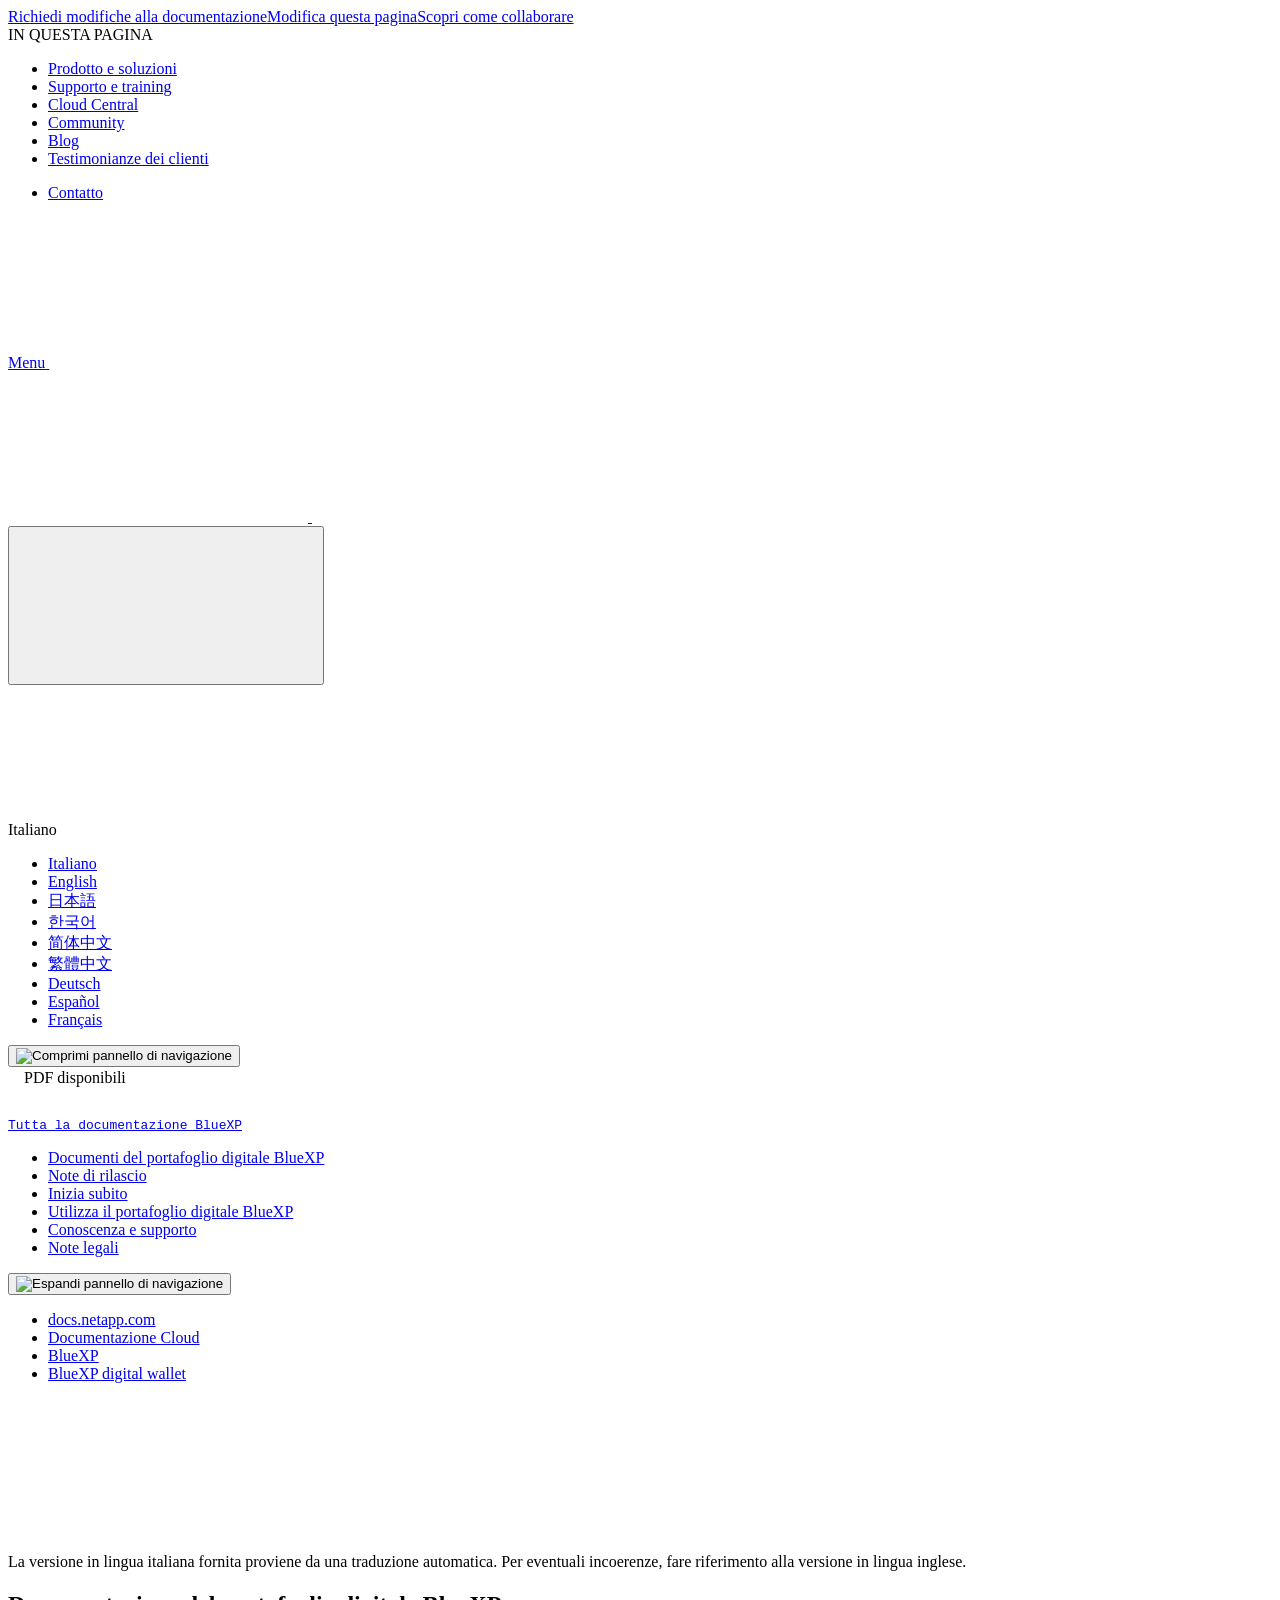
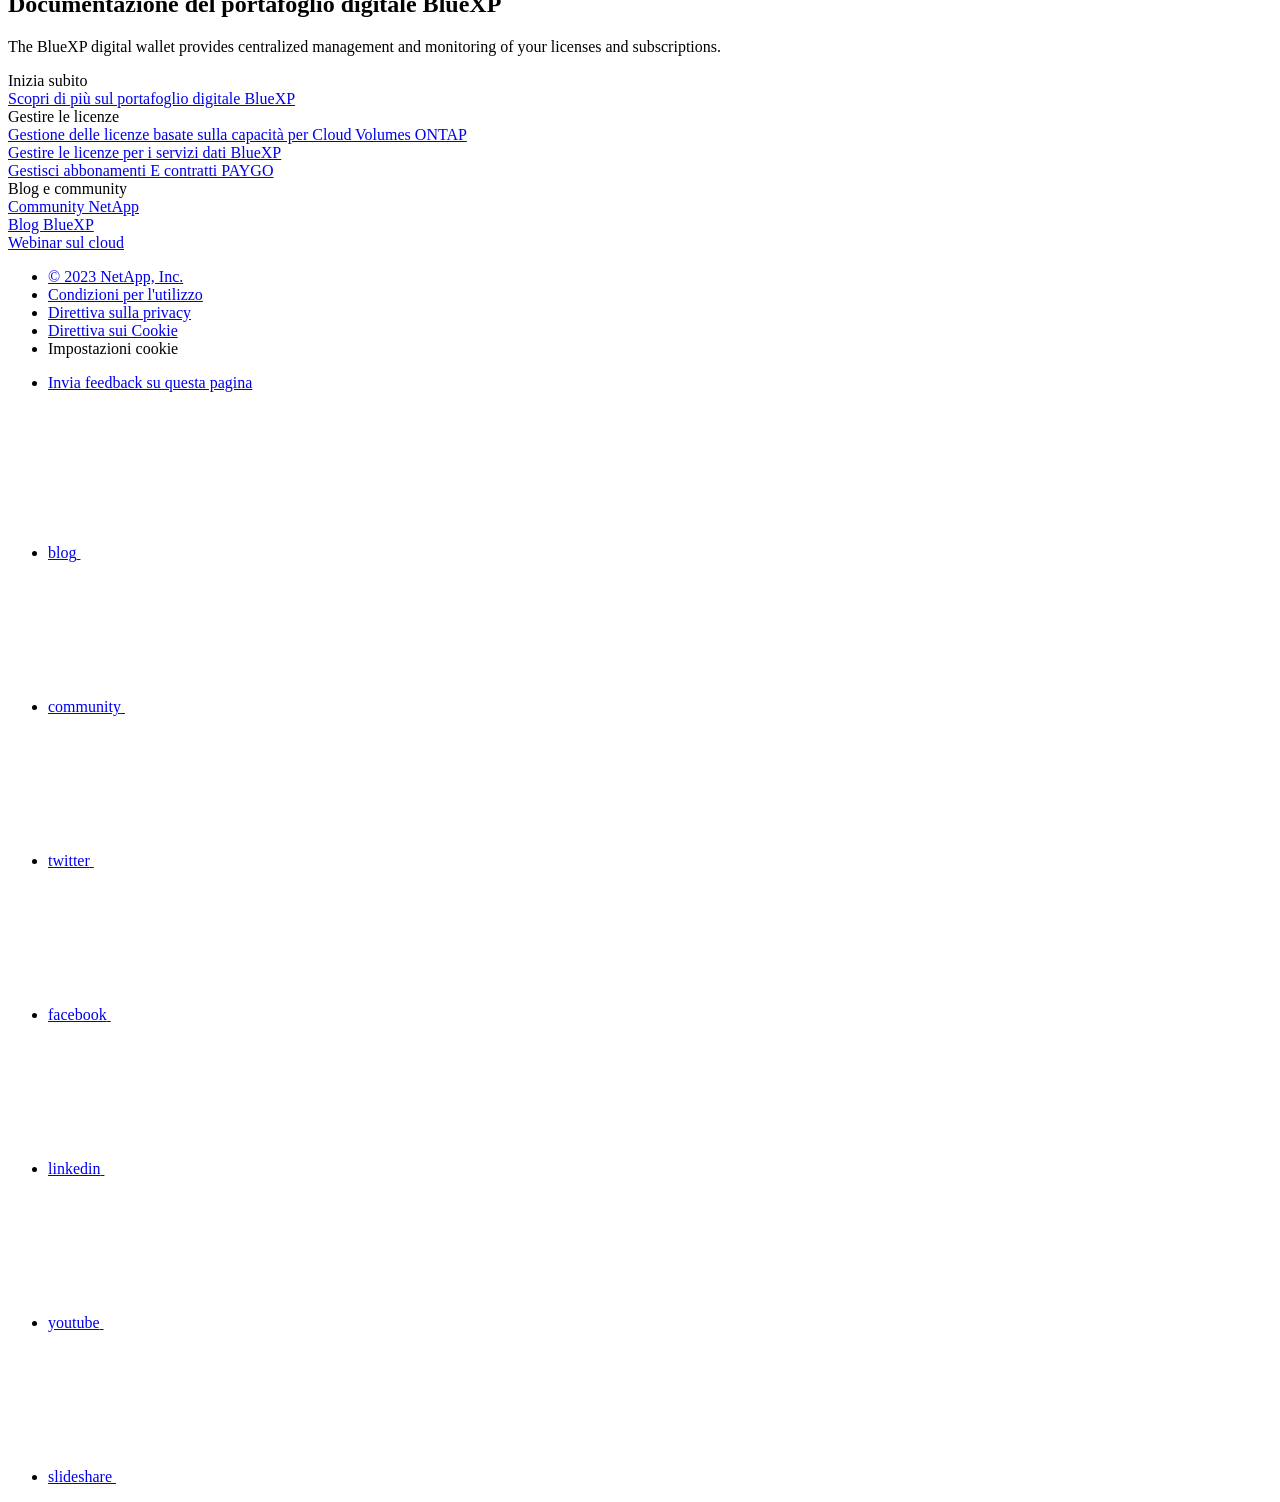
==== index.html @ 0d6f225c "Deploying to gh-pages from  @ 6e715bf1b9e5864afac49bdbab0fabc2b1220cac 🚀" ====
<!DOCTYPE html>
<html lang="it">
  <head class="at-element-marker">
  <title>Documentazione del portafoglio digitale BlueXP | NetApp Documentation</title>
  <meta charset="utf-8">
  <meta http-equiv="x-ua-compatible" content="ie=edge,chrome=1">
  <meta http-equiv="language" content="en">
  <meta name="viewport" content="width=device-width, initial-scale=1">
  <meta property="og:title" content="Documentazione del portafoglio digitale BlueXP | NetApp Documentation" />
	<meta property="og:type" content="website" />
	<meta property="og:url" content="https://docs.netapp.com/it-it/bluexp-digital-wallet/index.html" />
	<meta property="og:description" content="Il portafoglio digitale BlueXP offre gestione e monitoraggio centralizzati delle licenze e degli abbonamenti." />
  <meta property="og:image" content="https://docs.netapp.com/it-it/bluexp-digital-wallet/images/logo-tophat-social.png" />
  <meta property="og:image:alt" content="NetApp Logo" />
  <meta name="format-detection" content="telephone=no">
  <meta http-equiv="Content-Type" content="text/html; charset=utf-8">
  <meta http-equiv="encoding" content="utf-8">
  <meta http-equiv="nss-type" content="Product Documentation"/>
  <meta http-equiv="nss-subtype" content="User Guide"/><meta name="description" content="Il portafoglio digitale BlueXP offre gestione e monitoraggio centralizzati delle licenze e degli abbonamenti.">
  <meta name="keywords" content=" "><!-- Icons -->
  <link rel="icon" href="/it-it/bluexp-digital-wallet/images/favicon.ico" type="image/x-icon">

  <!-- RSS Feed --><link rel="alternate" type="application/rss+xml" title="NetApp Documentation" href="/it-it/bluexp-digital-wallet/feed.xml"><!-- CSS Definitions: NetApp CSS should be defined after generic css -->

  <!-- Elastic Search -->
  <link rel="stylesheet" href="//cdn.jsdelivr.net/searchkit/0.10.0/theme.css">

  <!-- Combined CSS -->
  <link rel="stylesheet" type="text/css" href="/it-it/bluexp-digital-wallet/css/netappdocs.css">

  
  <link rel="stylesheet" href="/it-it/bluexp-digital-wallet/css/landing-page.css" type="text/css">
  <link rel="stylesheet" href="/it-it/bluexp-digital-wallet/css/tabbed-blocks.css" type="text/css">
  <!-- Canonical url -->
  <link rel="canonical" href="https://docs.netapp.com/it-it/bluexp-digital-wallet/" />
  <link rel="alternate" hreflang="x-default" href="https://docs.netapp.com/us-en/bluexp-digital-wallet/" />
  <link rel="alternate" hreflang="it" href="https://docs.netapp.com/it-it/bluexp-digital-wallet/" />
  <link rel="alternate" hreflang="en" href="https://docs.netapp.com/us-en/bluexp-digital-wallet/" />
  <link rel="alternate" hreflang="ja" href="https://docs.netapp.com/ja-jp/bluexp-digital-wallet/" />
  <link rel="alternate" hreflang="ko" href="https://docs.netapp.com/ko-kr/bluexp-digital-wallet/" />
  <link rel="alternate" hreflang="zh-Hans" href="https://docs.netapp.com/zh-cn/bluexp-digital-wallet/" />
  <link rel="alternate" hreflang="zh-Hant" href="https://docs.netapp.com/zh-tw/bluexp-digital-wallet/" />
  <link rel="alternate" hreflang="de" href="https://docs.netapp.com/de-de/bluexp-digital-wallet/" />
  <link rel="alternate" hreflang="es" href="https://docs.netapp.com/es-es/bluexp-digital-wallet/" />
  <link rel="alternate" hreflang="fr" href="https://docs.netapp.com/fr-fr/bluexp-digital-wallet/" />
  <link rel='stylesheet' href='/it-it/bluexp-digital-wallet/css/na-feature.css' type='text/css'><!-- Top level site integrations --><script>
    function addAdobeLaunch(adobeId) {
      var head = document.getElementsByTagName('head')[0];
      var adobe = document.createElement("script");
      adobe.type = "text/plain";
      adobe.className = "optanon-category-C0002";
      adobe.src = "//assets.adobedtm.com/60287eadf1ee/c284da483c83/"+adobeId+".min.js";
      head.appendChild(adobe);
    }

    function addGoogleAnalytics(gtagId) {
      var google = document.createElement("script");
      google.type = "text/plain";
      google.className = "optanon-category-C0002";
      google.src = "https://www.googletagmanager.com/gtag/js?id="+gtagId;
      var head = document.getElementsByTagName('head')[0];
      head.appendChild(google);

      window.dataLayer = window.dataLayer || [];
      function gtag(){dataLayer.push(arguments);}
      gtag('js', new Date());
      gtag('config', gtagId);
    }

    function addConsent(consentId) {
      var head = document.getElementsByTagName('head')[0];
      var onetrustConsent = document.createElement("script");
      onetrustConsent.type = "text/javascript";
      onetrustConsent.src = "https://cdn.cookielaw.org/consent/"+consentId+"/OtAutoBlock.js";
      head.appendChild(onetrustConsent);

      var onetrustScript = document.createElement("script");
      onetrustScript.type = "text/javascript";
      onetrustScript.src = "https://cdn.cookielaw.org/scripttemplates/otSDKStub.js";
      onetrustScript.charset = "UTF-8";
      onetrustScript.dataset.documentLanguage = "true";
      onetrustScript.dataset.domainScript = consentId;
      head.appendChild(onetrustScript);
    }addConsent("72570c5c-fe30-465f-b0e0-b77f7fb4ae34");
    addAdobeLaunch("launch-e9ff3acac59f");
    addGoogleAnalytics("UA-81697994-3");function OptanonWrapper() { }
  </script>
  <script src="https://cdnjs.cloudflare.com/ajax/libs/jquery/2.1.4/jquery.min.js"></script>
  <script src="https://cdnjs.cloudflare.com/ajax/libs/jquery-cookie/1.4.1/jquery.cookie.min.js"></script>

  <!-- Used for Product Family Page Sidebar Visibility --><!-- Used to import Promise for IE. Required for SearchKit -->
  <script src="https://cdnjs.cloudflare.com/ajax/libs/bluebird/3.3.5/bluebird.min.js"></script><script src='/it-it/bluexp-digital-wallet/js/na-search.js'></script><script src='/it-it/bluexp-digital-wallet/js/na-pagenav.js'></script><script src='/it-it/bluexp-digital-wallet/js/na-utility.js'></script>
 <!--  
  <link rel='stylesheet' href='/it-it/bluexp-digital-wallet/css/prism.css' type='text/css'>
  <link rel='stylesheet' href='/it-it/bluexp-digital-wallet/css/prism-netapp.css' type='text/css'>
 -->

  <!-- <script src='/it-it/bluexp-digital-wallet/js/na-utility.js'></script> -->
  <script src='/it-it/bluexp-digital-wallet/js/clouddocs.js'></script>
  <script src='/it-it/bluexp-digital-wallet/js/jquery.navgoco.min.js'></script>
  <script src="https://maxcdn.bootstrapcdn.com/bootstrap/3.3.7/js/bootstrap.min.js" integrity="sha384-Tc5IQib027qvyjSMfHjOMaLkfuWVxZxUPnCJA7l2mCWNIpG9mGCD8wGNIcPD7Txa" crossorigin="anonymous"></script>
  <!-- <script src='/it-it/bluexp-digital-wallet/js/toc.js'></script> -->
  <!-- <script src='/it-it/bluexp-digital-wallet/js/customscripts.js'></script> --><script>
      $(document).ready(function() {
          
          var collapseOnInit = true;
          

          var navSettings = {
              "caretHtml": '',
              "accordion": collapseOnInit,
              "openClass": 'active', // open
              "save": false, // leave false or nav highlighting doesn't work right
              "cookie": {
                  "name": 'navgoco',
                  "expires": false,
                  "path": '/'
              },
              "slide": {
                  "duration": 400,
                  "easing": 'swing'
              }
          };

          // Initialize navgoco with default options
          $("#mysidebar").navgoco(navSettings);
          

          $("#collapseAll").click(function(e) {
              e.preventDefault();
              $("#mysidebar").navgoco('toggle', false);
          });

          $("#expandAll").click(function(e) {
              e.preventDefault();
              $("#mysidebar").navgoco('toggle', true);
          });

          $(".sidebar-nav-container").on("scroll", function() {
            $.cookie("sidebarScroll", $(".sidebar-nav-container").scrollTop(), {
              path    : "/it-it/bluexp-digital-wallet"  
            });
          });
          $(function() {
            if ($.cookie("sidebarScroll")) {
              $(".sidebar-nav-container").scrollTop($.cookie("sidebarScroll"));
            }
          });

      });

  </script>
  <script>
      $(document).ready(function() {
          $("#tg-sb-link").click(function() {
              $("#tg-sb-sidebar").toggle();
              $("#tg-sb-content").toggleClass('col-md-9');
              $("#tg-sb-content").toggleClass('col-md-12');
              $("#tg-sb-icon").toggleClass('fa-toggle-on');
              $("#tg-sb-icon").toggleClass('fa-toggle-off');
          });
      });
  </script>
  <script src='/it-it/bluexp-digital-wallet/js/custom-dropdown.js'></script>
  <script src='/it-it/bluexp-digital-wallet/js/FileSaver.min.js'></script>
  <script src='/it-it/bluexp-digital-wallet/js/jszip-utils.min.js'></script>
  <script src='/it-it/bluexp-digital-wallet/js/jszip.min.js'></script>
  <!-- <script src='/it-it/bluexp-digital-wallet/js/pdf-ux.js'></script> -->
</head>


  <body class role="document" data-flavor="">
    <div id="page" class="n-off-canvas-menu">
      <div class="n-off-canvas-menu__menu"><!--TODO: Add offcanvas code --></div>
      <div class="n-off-canvas-menu__content-wrap">
        <header class="site-header" id="banner">
  
  <!-- Start Page Toolbar -->
  
  <div class="page-nav-toolbar"><div class="page-nav-contribute"><a target="_blank" href="https://github.com/NetAppDocs/bluexp-digital-wallet.it-it/issues/new?template=new-from-page.yml&page-url=https://docs.netapp.com/it-it/bluexp-digital-wallet/index.html&page-title=Documentazione del portafoglio digitale BlueXP" class="page-nav-contribute-link" role="button"><img src="/it-it/bluexp-digital-wallet/images/discuss-sm.svg" alt="" class="github-icon" />Richiedi modifiche alla documentazione</a><a target="_blank" href="https://github.com/NetAppDocs/bluexp-digital-wallet/blob/main/index.adoc" class="page-nav-contribute-link" role="button"><img src="/it-it/bluexp-digital-wallet/images/edit-sm.svg" alt="" class="github-icon" />Modifica questa pagina</a><a target="_blank" href="https://docs.netapp.com/us-en/contribute/" class="page-nav-contribute-link"  ><img src="/it-it/bluexp-digital-wallet/images/article-sm.svg" alt="" class="github-icon" />Scopri come collaborare</a></div>
    <div class="page-nav-container">
      <nav class="page-nav-fixed">
        <div class="page-nav-title">IN QUESTA PAGINA</div>
        <div class="page-nav-links">
          <ul class="page-nav-inner" id="page-menu"></ul>
        </div>
      </nav>
    </div>
  </div>
  
  
  <!-- Start top_hat -->
  <div class="n-top-hat">
    <div class="n-container">
      <div class="n-top-hat__cross-property-nav">
        <ul class="n-top-hat__list">
          <li class="n-top-hat__list-item">
            <a href="https://www.netapp.com/products-a-z/" class="n-top-hat__link">Prodotto e soluzioni</a>
          </li>
          <li class="n-top-hat__list-item">
            <a href="https://www.netapp.com/support-and-training/netapp-university/" class="n-top-hat__link">Supporto e training</a>
          </li>
          <li class="n-top-hat__list-item">
            <a href="https://cloud.netapp.com" class="n-top-hat__link">Cloud Central</a>
          </li>
          <li class="n-top-hat__list-item">
            <a href="https://community.netapp.com/" class="n-top-hat__link">Community</a>
          </li>
          <li class="n-top-hat__list-item">
            <a href="https://blog.netapp.com/" class="n-top-hat__link">Blog</a>
          </li>
          <li class="n-top-hat__list-item">
            <a href="https://customers.netapp.com/en/" class="n-top-hat__link">Testimonianze dei clienti</a>
          </li>
        </ul>
      </div>
      <div class="n-top-hat__utils">
        <ul class="n-top-hat__list">
          <li class="n-top-hat__list-item">
            <a href="https://www.netapp.com/company/contact-us/" target="_self" class="n-top-hat__link" data-ntap-ui="contact-us">Contatto</a>
          </li>
        </ul>
      </div>
    </div>
  </div>
  <!-- End top_hat -->

  <!-- Start property bar -->
  <style>
    .n-property-navigation-bar__menus--desktop-experience .n-menu--mega__default-content__heading span {
    color: #34B0FF;
    }
  </style>
  <div class="n-property-bar " data-ntap-ui="sticky-nav">
    <div class="n-property-bar__inner-wrap">
      <div class="n-property-bar__menu-toggle">
        <a href="#" class="n-property-bar__menu-toggle-link">
          <span class="n-property-bar__menu-toggle-text">Menu</span>
          <svg class="n-icon-bars n-property-bar__menu-toggle-icon" aria-labelledby="title">
            <title>bars</title>
            <use xlink:href="/it-it/bluexp-digital-wallet/images/sprite.svg#bars"></use>
          </svg>
        </a>
      </div>
      <div class="n-property-bar__property-mark ">
        <a href="https://www.netapp.com" class="n-property-bar__property-link">
          <div class="n-property-bar__logo">
            <svg class="n-icon-netapp-mark n-icon-netapp-mark n-property-bar__netapp-mark-icon" aria-labelledby="title">
              <title>netapp-mark</title>
              <use xlink:href="/it-it/bluexp-digital-wallet/images/sprite.svg#netapp-mark"></use>
            </svg>
            <svg class="n-icon-netapp-logo n-property-bar__logo-svg" aria-labelledby="title">
              <title>netapp-logo</title>
              <use xlink:href="/it-it/bluexp-digital-wallet/images/sprite.svg#netapp-logo"></use>
            </svg>
          </div>
        </a>
      </div>

      
      
      
      <div class="search-property-bar">
        <div id="search-demo-container" class="searchbox n-property-bar__search">
          <div id="react-search" 
          data-search-html="/it-it/bluexp-digital-wallet/search.html"
          data-type="widget" 
          data-placeholder="Esplora la documentazione"
          data-no-results-found="Nessun risultato per {query}"
          data-did-you-mean="Cerca {suggestion}."
          data-no-results-found-did-you-mean="Nessun risultato per {query}. Intendi {suggestion}?"
          data-results-found="{hitCount} risultati trovati"
          data-error-message="Si è verificato un problema durante il recupero dei risultati. Riprova."
          data-error-reset="Reimposta ricerca"
          data-sk-es-pf-indexes=""
          data-flavor=""></div>
          <button class="n-property-bar__search-toggle-button" type="button">
            <svg class="n-icon-search n-property-bar__search-toggle-button-icon" aria-labelledby="title">
              <title>search</title>
              <use xmlns:xlink="http://www.w3.org/1999/xlink" xlink:href="/it-it/bluexp-digital-wallet/images/sprite.svg#search"></use>
            </svg>
          </button>
        </div>
      </div>
      
    </div>
  </div>
  <div class="n-property-bar__toolbar">
    <!-- Start Language Selector --><div id="language-dropdown" class="custom-dropdown custom-dropdown-lang">
      <div class="custom-dropdown-select custom-dropdown-select-lang">
      <span class="lang-name">Italiano</span>
          <svg class="n-globe__icon" aria-labelledby="title">
            <title>globe</title>
            <use xmlns:xlink="http://www.w3.org/1999/xlink" xlink:href="/it-it/bluexp-digital-wallet/images/sprite.svg#globe"></use>
          </svg>
        </button>
      </div>

      <ul class="custom-dropdown-menu"><li>
          <a href="https://docs.netapp.com/it-it/bluexp-digital-wallet/index.html" target="_self"><span translate="no" class="notranslate">Italiano</span></a>
        </li><li>
          <a href="https://docs.netapp.com/us-en/bluexp-digital-wallet/index.html" target="_self"><span translate="no" class="notranslate">English</span></a>
        </li><li>
          <a href="https://docs.netapp.com/ja-jp/bluexp-digital-wallet/index.html" target="_self"><span translate="no" class="notranslate">日本語</span></a>
        </li><li>
          <a href="https://docs.netapp.com/ko-kr/bluexp-digital-wallet/index.html" target="_self"><span translate="no" class="notranslate">한국어</span></a>
        </li><li>
          <a href="https://docs.netapp.com/zh-cn/bluexp-digital-wallet/index.html" target="_self"><span translate="no" class="notranslate">简体中文</span></a>
        </li><li>
          <a href="https://docs.netapp.com/zh-tw/bluexp-digital-wallet/index.html" target="_self"><span translate="no" class="notranslate">繁體中文</span></a>
        </li><li>
          <a href="https://docs.netapp.com/de-de/bluexp-digital-wallet/index.html" target="_self"><span translate="no" class="notranslate">Deutsch</span></a>
        </li><li>
          <a href="https://docs.netapp.com/es-es/bluexp-digital-wallet/index.html" target="_self"><span translate="no" class="notranslate">Español</span></a>
        </li><li>
          <a href="https://docs.netapp.com/fr-fr/bluexp-digital-wallet/index.html" target="_self"><span translate="no" class="notranslate">Français</span></a>
        </li></ul>
    </div>
    <!-- End Language Selector -->

    <div class="n-property-bar__cta"></div>
  </div>
  <!-- End property bar -->
</header>


        <main id="n-main-content" class="n-main-content">
          <!-- Start Documentation Content -->
<div class="ie-main">
  <!-- Sidebar Column -->
  
  <div class="col-md-3" id="sidebar-height">
      <button id="btn-sidebar-collapse" onclick="hideSidebar()"><img src="/it-it/bluexp-digital-wallet/images/collapse.png" alt="Comprimi pannello di navigazione"></button>
      <div class="n-pdf-header">
  <a id="toggleButtonPdf" class="n-pdf-button" type="button">
    <img src="/it-it/bluexp-digital-wallet/images/pdf.png" alt="" width="16" height="16"/>PDF disponibili<span>
    </span>
  </a>
</div>
<div class="n-pdf-body-container">
  <ul id="toggleContainerPdf" class="n-pdf-body" style="display:none;"><li class="pdf-ux-container">
        
        
        
        <a target="_blank" href="/it-it/bluexp-digital-wallet/pdfs/fullsite-sidebar/Documentazione_del_portafoglio_digitale_BlueXP.pdf" >
          <img src="/it-it/bluexp-digital-wallet/images/pdf.png" alt="" width="16" height="16"/>PDF del sito di questa documentazione</a>
    <ul class="subfolders" id="pdf-remove" style="display:none;"><li class="active"></li></ul>
  





    
      <ul class="subfolders" style="display:none;">
        <li class="pdf-ux-container">
          
          
          
          <a target="_blank" 
            
              href="/it-it/bluexp-digital-wallet/pdfs/sidebar/Inizia_subito.pdf" 
            
          >
            <img src="/it-it/bluexp-digital-wallet/images/pdf.png" alt="" width="16" height="16"/>
            Inizia subito
          </a>
          


        </li>
      </ul>
    

  



    
      <ul class="subfolders" style="display:none;">
        <li class="pdf-ux-container">
          
          
          
          <a target="_blank" 
            
              href="/it-it/bluexp-digital-wallet/pdfs/sidebar/Utilizza_il_portafoglio_digitale_BlueXP.pdf" 
            
          >
            <img src="/it-it/bluexp-digital-wallet/images/pdf.png" alt="" width="16" height="16"/>
            Utilizza il portafoglio digitale BlueXP
          </a>
          

    
      <ul class="subfolders" style="display:none;">
        <li class="pdf-ux-container">
          
          
          
          <a target="_blank" 
            
              href="/it-it/bluexp-digital-wallet/pdfs/sidebar/Gestire_le_licenze_per_Cloud_Volumes_ONTAP.pdf" 
            
          >
            <img src="/it-it/bluexp-digital-wallet/images/pdf.png" alt="" width="16" height="16"/>
            Gestire le licenze per Cloud Volumes ONTAP
          </a>
          




        </li>
      </ul>
    

  










        </li>
      </ul>
    

  



    
      <ul class="subfolders" style="display:none;">
        <li class="pdf-ux-container">
          
          
          
          <a target="_blank" 
            
              href="/it-it/bluexp-digital-wallet/pdfs/sidebar/Conoscenza_e_supporto.pdf" 
            
          >
            <img src="/it-it/bluexp-digital-wallet/images/pdf.png" alt="" width="16" height="16"/>
            Conoscenza e supporto
          </a>
          




        </li>
      </ul>
    

  



</li></ul>
  <div class="zip-pdf-link-container" style="display: none;">   
    <a href="#" id="zipPdf">
      <img src="/it-it/bluexp-digital-wallet/images/pdf-zip.png" alt="" width="16" height="16"/>
      <pre>Raccolta di documenti PDF separati<span class="zip-size"></span></pre>
    </a><div id="zip-link-popup" class="hide">
    <div class="inner-modal">
        <div class="downloading-progress">
            <div class="spinner"></div>
            <h1>Creating your file...</h1>
            <div>This may take a few minutes. Thanks for your patience.</div>
            <button class="cancel-download-btn" type="button">Cancel</button>
        </div>
        <div class="download-complete hide">
            <div class="done-icon">
                <svg xmlns="http://www.w3.org/2000/svg" width="24" height="24" viewBox="0 0 24 24"><path d="M20.285 2l-11.285 11.567-5.286-5.011-3.714 3.716 9 8.728 15-15.285z"/></svg>
            </div>
            <div>Your file is ready</div>
            <button class="cancel-download-btn" type="button">OK</button>
        </div>
    </div>
</div>
<script>
    $(".cancel-download-btn").click(function(){
        $("#zip-link-popup").addClass("hide");
        $("#zip-link-popup .downloading-progress").removeClass("hide");
        $("#zip-link-popup .download-complete").addClass("hide");
    });
</script></div>
</div>
<script>
  $("#toggleContainerPdf li.active:last-child").parents('ul.subfolders').toggle('display');
  $("#toggleButtonPdf").click(function () {
    $("#toggleContainerPdf").toggle('display');
    $(".n-pdf-body-container .zip-pdf-link-container").toggle('display');
  });
</script><div class="prod-nav" id="product-nav">
  <a target="_self" class="prod-fam-nav" href="https://docs.netapp.com/it-it/cloud-manager-family/"><img src="/it-it/bluexp-digital-wallet/images/left_arrow.png" alt=""><pre>Tutta la documentazione BlueXP</pre></a>
</div><div class="sidebar-nav-container" id="mysidebardiv">
  <ul id="mysidebar" class="nav"><li 
      data-pdf-exists="true" 
      data-pdf-filename="Documenti del portafoglio digitale BlueXP"
      data-li-level="1#" 
      class="  active "
    ><a class="na-navbar-padding" href="/it-it/bluexp-digital-wallet/index.html">
        Documenti del portafoglio digitale BlueXP
      </a></li><li 
      data-pdf-exists="true" 
      data-pdf-filename="Note di rilascio"
      data-li-level="1#" 
      class=" "
    ><a class="na-navbar-padding" href="/it-it/bluexp-digital-wallet/whats-new.html">
        Note di rilascio
      </a></li><li 
      data-pdf-exists="true" 
      data-pdf-filename="Inizia subito"
      data-li-level="1" 
      class="subfolders "
    ><a href="#">
        <div class="na-navbar-padding"> Inizia subito</div>
      </a>
      <ul style="display: none;">
        <li 
      data-pdf-exists="true" 
      data-pdf-filename="Scopri di più sul portafoglio digitale BlueXP"
      data-li-level="2#" 
      class=" "
    ><a class="na-navbar-padding" href="/it-it/bluexp-digital-wallet/concept-digital-wallet.html">
        Scopri di più sul portafoglio digitale BlueXP
      </a></li></ul></li><li 
      data-pdf-exists="true" 
      data-pdf-filename="Utilizza il portafoglio digitale BlueXP"
      data-li-level="1" 
      class="subfolders "
    ><a href="#">
        <div class="na-navbar-padding"> Utilizza il portafoglio digitale BlueXP</div>
      </a>
      <ul style="display: none;">
        <li 
      data-pdf-exists="true" 
      data-pdf-filename="Gestire le licenze per Cloud Volumes ONTAP"
      data-li-level="2" 
      class="subfolders "
    ><a href="#">
        <div class="na-navbar-padding"> Gestire le licenze per Cloud Volumes ONTAP</div>
      </a>
      <ul style="display: none;">
        <li 
      data-pdf-exists="true" 
      data-pdf-filename="Licenze basate sulla capacità"
      data-li-level="3#" 
      class=" "
    ><a class="na-navbar-padding" href="/it-it/bluexp-digital-wallet/task-manage-capacity-licenses.html">
        Licenze basate sulla capacità
      </a></li><li 
      data-pdf-exists="true" 
      data-pdf-filename="Licenze basate su nodo"
      data-li-level="3#" 
      class=" "
    ><a class="na-navbar-padding" href="/it-it/bluexp-digital-wallet/task-manage-node-based-licenses.html">
        Licenze basate su nodo
      </a></li></ul></li><li 
      data-pdf-exists="true" 
      data-pdf-filename="Gestire le licenze per i servizi dati BlueXP"
      data-li-level="2#" 
      class=" "
    ><a class="na-navbar-padding" href="/it-it/bluexp-digital-wallet/task-manage-data-services-licenses.html">
        Gestire le licenze per i servizi dati BlueXP
      </a></li><li 
      data-pdf-exists="true" 
      data-pdf-filename="Gestisci abbonamenti E contratti PAYGO"
      data-li-level="2#" 
      class=" "
    ><a class="na-navbar-padding" href="/it-it/bluexp-digital-wallet/task-manage-subscriptions.html">
        Gestisci abbonamenti E contratti PAYGO
      </a></li><li 
      data-pdf-exists="true" 
      data-pdf-filename="Gestire i servizi di abbonamento Keystone"
      data-li-level="2#" 
      class=" "
    ><a class="na-navbar-padding" href="/it-it/bluexp-digital-wallet/task-manage-keystone.html">
        Gestire i servizi di abbonamento Keystone
      </a></li><li 
      data-pdf-exists="true" 
      data-pdf-filename="Gestione delle licenze per cluster ONTAP on-premise"
      data-li-level="2#" 
      class=" "
    ><a class="na-navbar-padding" href="/it-it/bluexp-digital-wallet/task-manage-on-prem-clusters.html">
        Gestione delle licenze per cluster ONTAP on-premise
      </a></li></ul></li><li 
      data-pdf-exists="true" 
      data-pdf-filename="Conoscenza e supporto"
      data-li-level="1" 
      class="subfolders "
    ><a href="#">
        <div class="na-navbar-padding"> Conoscenza e supporto</div>
      </a>
      <ul style="display: none;">
        <li 
      data-pdf-exists="true" 
      data-pdf-filename="Registrati per ricevere assistenza"
      data-li-level="2#" 
      class=" "
    ><a class="na-navbar-padding" href="/it-it/bluexp-digital-wallet/task-support-registration.html">
        Registrati per ricevere assistenza
      </a></li><li 
      data-pdf-exists="true" 
      data-pdf-filename="Richiedi assistenza"
      data-li-level="2#" 
      class=" "
    ><a class="na-navbar-padding" href="/it-it/bluexp-digital-wallet/task-get-help.html">
        Richiedi assistenza
      </a></li></ul></li><li 
      data-pdf-exists="true" 
      data-pdf-filename="Note legali"
      data-li-level="1#" 
      class=" "
    ><a class="na-navbar-padding" href="/it-it/bluexp-digital-wallet/legal-notices.html">
        Note legali
      </a></li></ul>
</div>
<script>
  window.onscroll = () => {
    const value = -40 - (document.body.scrollHeight - (window.innerHeight + document.scrollingElement.scrollTop));
    
    document.getElementById("sidebar-height").style.bottom = Math.max(0,value) + "px";
};
</script>
<!-- this highlights the active parent class in the navgoco sidebar. this is critical so that the parent expands when you're viewing a page. This must appear below the sidebar code above. Otherwise, if placed inside customscripts.js, the script runs before the sidebar code runs and the class never gets inserted.-->
<script>$("li.active").parents('li').toggleClass("active");</script>
<script>$("#mysidebar li.active").parents('ul').css("display","block");</script>


  </div>
  

  <div class="ie-content-pane n-doc__component-detail-content n-doc__component-detail-content--show-code">
    <!-- Begin of page container --><article class="page-content" id="main">
      <div class="ie-utility">
  <button id="btn-sidebar-expand" onclick="showSidebar()"><img src="/it-it/bluexp-digital-wallet/images/expand.png" alt="Espandi pannello di navigazione"></button>
  <div class="ie-menu">
    <div class="n-breadcrumb">
      <ul class="n-breadcrumb__list">
        <li class="n-breadcrumb__list-item">
          <a href="https://docs.netapp.com">docs.netapp.com</a>
        </li>
        
        <li class="n-breadcrumb__list-item">
          <a href="https://docs.netapp.com/us-en/cloud/">Documentazione Cloud</a>
        </li>
        

        
        <li class="n-breadcrumb__list-item">
          <a href="https://docs.netapp.com/it-it/cloud-manager-family/">BlueXP</a>
        </li>
        

        <li class="n-breadcrumb__list-item">
          <a href="/it-it/bluexp-digital-wallet/">BlueXP&nbsp;digital&nbsp;wallet</a>
        </li>

      </ul>
    </div>
    <div style="clear: both"></div><!-- Main needs to have height -->
  </div>
</div>

      <div class="n-band n-band--docs n-band--belted">
  <div class="n-container" style="margin: 0 auto; padding: 0;">
    <div class="n-row">
      <div class="n-col-sm-12"><div class="ie-nmt-disclaimer">
          <span>
            <div class="ie-nmt-disclaimer-container">
              <div class="ie-nmt-disclaimer-icon">
                <svg class="luci-icon" aria-hidden="true">
                  <use xlink:href="/it-it/bluexp-digital-wallet/images/sprite.svg#circle-info">
                </svg>
              </div>
              <div class="ie-nmt-disclaimer-content">
                <span> La versione in lingua italiana fornita proviene da una traduzione automatica. Per eventuali incoerenze, fare riferimento alla versione in lingua inglese. </span>
              </div>
              <div style="clear:both;"></div>
            </div>
          </span>
        </div><div class="n-doc__component-detail-heading-wrap">
          <h1 class="n-doc__component-detail-heading">Documentazione del portafoglio digitale BlueXP</h1>
        </div>
        <section class="n-band__section">
  <p>The BlueXP digital wallet provides centralized management and monitoring of your licenses and subscriptions.</p>
</section><div class="n-band__content">
  <div class="n-layout-flex" data-ntap-layout="4">
    
      
        <div class="n-feature-block n-feature-block__align--center n-layout-flex__item ie-feature-block">
          <div class="n-feature-block__content">
            <div class="ie-feature-block__header">
              <div class="ie-feature-block__text">
                Inizia subito
              </div>
            </div>
            
              
                <div class="ie-feature-block__section">
                  
                  
                  <a class="ie-feature-block__link" target="_self" href="concept-digital-wallet.html">Scopri di più sul portafoglio digitale BlueXP</a>
                </div>
              
            
          </div>
        </div>
      
    
      
        <div class="n-feature-block n-feature-block__align--center n-layout-flex__item ie-feature-block">
          <div class="n-feature-block__content">
            <div class="ie-feature-block__header">
              <div class="ie-feature-block__text">
                Gestire le licenze
              </div>
            </div>
            
              
                <div class="ie-feature-block__section">
                  
                  
                  <a class="ie-feature-block__link" target="_self" href="task-manage-capacity-licenses.html">Gestione delle licenze basate sulla capacità per Cloud Volumes ONTAP</a>
                </div>
              
            
              
                <div class="ie-feature-block__section">
                  
                  
                  <a class="ie-feature-block__link" target="_self" href="task-manage-data-services-licenses.html">Gestire le licenze per i servizi dati BlueXP</a>
                </div>
              
            
              
                <div class="ie-feature-block__section">
                  
                  
                  <a class="ie-feature-block__link" target="_self" href="task-manage-subscriptions.html">Gestisci abbonamenti E contratti PAYGO</a>
                </div>
              
            
          </div>
        </div>
      
    
      
        <div class="n-feature-block n-feature-block__align--center n-layout-flex__item ie-feature-block">
          <div class="n-feature-block__content">
            <div class="ie-feature-block__header">
              <div class="ie-feature-block__text">
                Blog e community
              </div>
            </div>
            
              
                <div class="ie-feature-block__section">
                  
                  
                  <a class="ie-feature-block__link" target="_blank" href="https://community.netapp.com/t5/Cloud-Data-Services/ct-p/CDS">Community NetApp</a>
                </div>
              
            
              
                <div class="ie-feature-block__section">
                  
                  
                  <a class="ie-feature-block__link" target="_blank" href="https://bluexp.netapp.com/blog">Blog BlueXP</a>
                </div>
              
            
              
                <div class="ie-feature-block__section">
                  
                  
                  <a class="ie-feature-block__link" target="_blank" href="https://bluexp.netapp.com/events">Webinar sul cloud</a>
                </div>
              
            
          </div>
        </div>
      
    
  </div>
</div>

        <section class="n-band__section">
          
        </section>
      </div>
    </div>
  </div>
</div>

    </article>
    <!-- Page Container -->
  </div>

  <div style="clear: both"></div><!-- Main needs to have height --></div>

        </main>

        <footer class="n-footer">
  <div class="n-footer__bottom">
    <div class="n-container">
      <div class="n-footer__bottom-left">
        <div class="n-footer__copyright">
          <ul class="n-footer__copyright-list">
            <li class="n-footer__copyright-link">
              <a href="https://www.netapp.com/company/legal/copyright/">© 2023 NetApp, Inc.</a>
            </li>
            <li class="n-footer__copyright-link">
              <a href="https://www.netapp.com/company/legal/terms-of-use/">Condizioni per l'utilizzo</a>
            </li>
            <li class="n-footer__copyright-link">
              <a href="https://www.netapp.com/company/legal/privacy-policy/">Direttiva sulla privacy</a>
            </li>
            <li class="n-footer__copyright-link">
              <a href="https://www.netapp.com/company/legal/cookie-policy/">Direttiva sui Cookie</a>
            </li>
            <li class="n-footer__copyright-link">
              <a class="ot-sdk-show-settings">Impostazioni cookie</a>
            </li>
          </ul>
        </div>
      </div>
      <div class="n-footer__bottom-right">
        <div class="n-footer__copyright">
          <ul class="n-footer__copyright-list">
            <li class="n-footer__copyright-link">
              <a target="_self" href="javascript:netapp_mailto()">Invia feedback su questa pagina</a>
            </li>
          </ul>
        </div>
        <div class="n-footer__social-links">
          <ul class="n-footer__social-link-list">
            <li class="n-footer__social-link-list-item">
              <a class="n-footer__social-link" data-ntap-social="follow-blog" href="https://blog.netapp.com"
                target="_blank" title="blog" alt="blog">
                <span class="n-footer__social-link-text">blog</span>
                <svg class="n-icon-blog n-footer__social-link-icon" aria-labelledby="title">
                  <title>blog@</title>
                  <use xmlns:xlink="http://www.w3.org/1999/xlink"
                    xlink:href="/it-it/bluexp-digital-wallet/images/sprite.svg#blog"></use>
                </svg>
              </a>
            </li>
            <li class="n-footer__social-link-list-item">
              <a class="n-footer__social-link" data-ntap-social="follow-community" href="https://community.netapp.com/"
                target="_blank" title="community" alt="community">
                <span class="n-footer__social-link-text">community</span>
                <svg class="n-icon-community n-footer__social-link-icon" aria-labelledby="title">
                  <title>community@</title>
                  <use xmlns:xlink="http://www.w3.org/1999/xlink"
                    xlink:href="/it-it/bluexp-digital-wallet/images/sprite.svg#comments"></use>
                </svg>
              </a>
            </li>
            <li class="n-footer__social-link-list-item">
              <a class="n-footer__social-link" data-ntap-social="follow-twitter" href="https://twitter.com/netapp"
                target="_blank" title="twitter" alt="twitter">
                <span class="n-footer__social-link-text">twitter</span>
                <svg class="n-icon-twitter n-footer__social-link-icon" aria-labelledby="title">
                  <title>twitter@</title>
                  <use xmlns:xlink="http://www.w3.org/1999/xlink"
                    xlink:href="/it-it/bluexp-digital-wallet/images/sprite.svg#twitter"></use>
                </svg>
              </a>
            </li>
            <li class="n-footer__social-link-list-item">
              <a class="n-footer__social-link" data-ntap-social="follow-facebook" href="https://www.facebook.com/NetApp"
                target="_blank" title="facebook" alt="facebook">
                <span class="n-footer__social-link-text">facebook</span>
                <svg class="n-icon-facebook n-footer__social-link-icon" aria-labelledby="title">
                  <title>facebook@</title>
                  <use xmlns:xlink="http://www.w3.org/1999/xlink"
                    xlink:href="/it-it/bluexp-digital-wallet/images/sprite.svg#facebook"></use>
                </svg>
              </a>
            </li>
            <li class="n-footer__social-link-list-item">
              <a class="n-footer__social-link" data-ntap-social="follow-linkedin"
                href="https://www.linkedin.com/company/netapp" target="_blank" title="linkedin" alt="linkedin">
                <span class="n-footer__social-link-text">linkedin</span>
                <svg class="n-icon-linkedin n-footer__social-link-icon" aria-labelledby="title">
                  <title>linkedin@</title>
                  <use xmlns:xlink="http://www.w3.org/1999/xlink"
                    xlink:href="/it-it/bluexp-digital-wallet/images/sprite.svg#linkedin"></use>
                </svg>
              </a>
            </li>
            <li class="n-footer__social-link-list-item">
              <a class="n-footer__social-link" data-ntap-social="follow-youtube"
                href="https://www.youtube.com/user/NetAppTV" target="_blank" title="youtube" alt="youtube">
                <span class="n-footer__social-link-text">youtube</span>
                <svg class="n-icon-youtube n-footer__social-link-icon" aria-labelledby="title">
                  <title>youtube@</title>
                  <use xmlns:xlink="http://www.w3.org/1999/xlink"
                    xlink:href="/it-it/bluexp-digital-wallet/images/sprite.svg#youtube"></use>
                </svg>
              </a>
            </li>
            <li class="n-footer__social-link-list-item">
              <a class="n-footer__social-link" data-ntap-social="follow-slideshare"
                href="https://www.slideshare.net/NetApp" target="_blank" title="slideshare" alt="slideshare">
                <span class="n-footer__social-link-text">slideshare</span>
                <svg class="n-icon-slideshare n-footer__social-link-icon" aria-labelledby="title">
                  <title>slideshare@</title>
                  <use xmlns:xlink="http://www.w3.org/1999/xlink"
                    xlink:href="/it-it/bluexp-digital-wallet/images/sprite.svg#slideshare"></use>
                </svg>
              </a>
            </li>
          </ul>
        </div>
      </div>
    </div>
  </div>
</footer>

      </div><!-- Elasticsearch JS -->
      <script type="text/javascript" src='/it-it/bluexp-digital-wallet/js/bundle.js'></script>

      <!-- Syntax Highlighting -->
      <script type="text/javascript" src='/it-it/bluexp-digital-wallet/js/prism.js'></script>
      <script type="text/javascript" src='/it-it/bluexp-digital-wallet/js/prism-curl.js'></script>
    </div>
    <script>
      document.body.offsetWidth=1903;
      cookieLaw = {}
      cookieLaw.euCountry = "US";
      cookieLaw.invoke = function(){return false;}
    </script>
    <script src='/it-it/bluexp-digital-wallet/js/tabbed-blocks.js'></script>
    <script src='/it-it/bluexp-digital-wallet/js/sidebar.js'></script>
  </body></html>
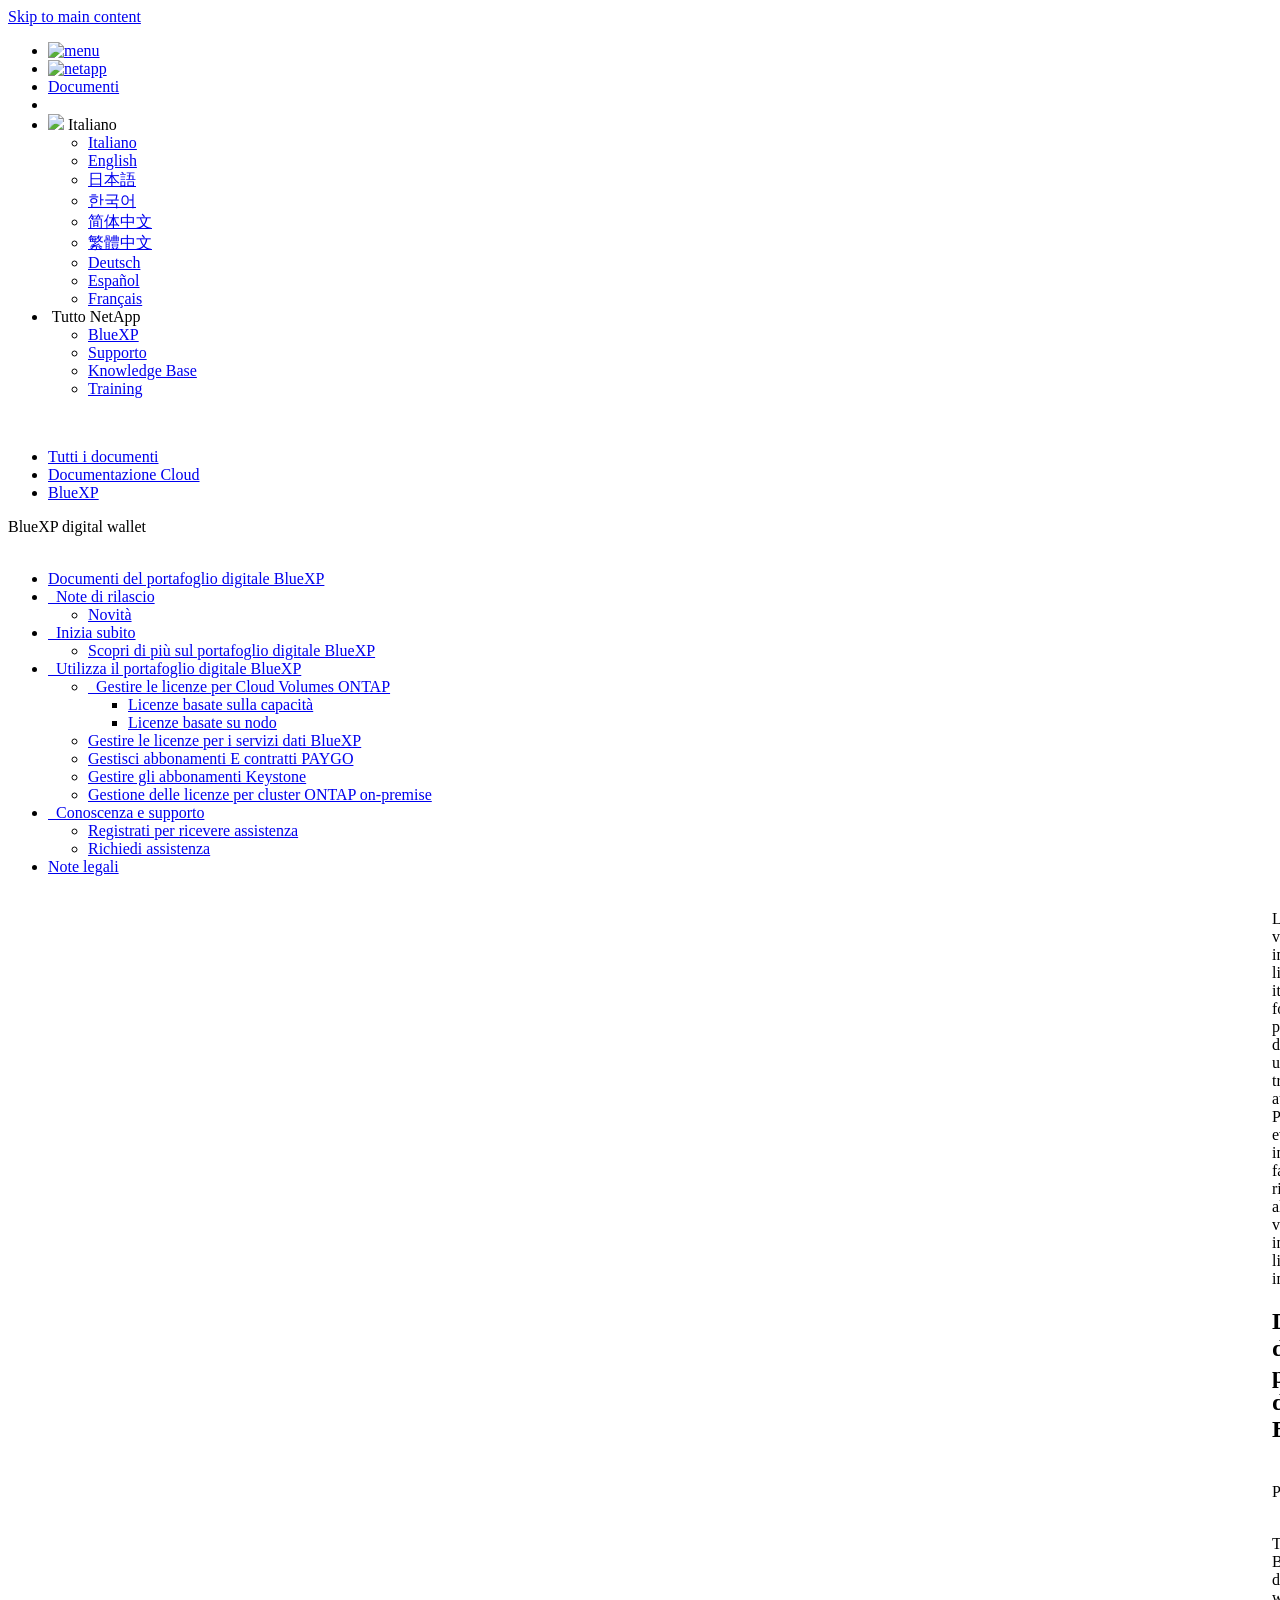
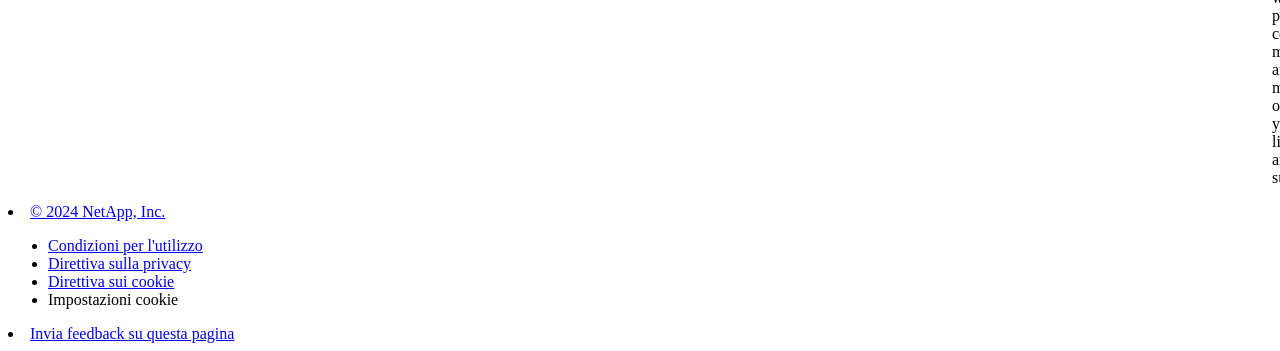
==== commit 63218bd5: "Built from 4f8fc67 NetAppDocs/netappdocs-build@b78b65c3d71277b9e246d7046c70cc524d041651" ====
--- a/index.html
+++ b/index.html
@@ -22,15 +22,13 @@
 
   <!-- RSS Feed --><link rel="alternate" type="application/rss+xml" title="NetApp Documentation" href="/it-it/bluexp-digital-wallet/feed.xml"><!-- CSS Definitions: NetApp CSS should be defined after generic css -->
 
-  <!-- Elastic Search -->
-  <link rel="stylesheet" href="//cdn.jsdelivr.net/searchkit/0.10.0/theme.css">
 
   <!-- Combined CSS -->
-  <link rel="stylesheet" type="text/css" href="/it-it/bluexp-digital-wallet/css/netappdocs.css">
-
-  
-  <link rel="stylesheet" href="/it-it/bluexp-digital-wallet/css/landing-page.css" type="text/css">
-  <link rel="stylesheet" href="/it-it/bluexp-digital-wallet/css/tabbed-blocks.css" type="text/css">
+  <link rel="stylesheet" type="text/css" href="/it-it/bluexp-digital-wallet/css/ie-netappdocs.css">
+
+  
+  <link rel="stylesheet" href="/it-it/bluexp-digital-wallet/css/ie-landing-page.css" type="text/css">
+  <link rel="stylesheet" href="/it-it/bluexp-digital-wallet/css/ie-tabbed-blocks.css" type="text/css">
   <!-- Canonical url -->
   <link rel="canonical" href="https://docs.netapp.com/it-it/bluexp-digital-wallet/" />
   <link rel="alternate" hreflang="x-default" href="https://docs.netapp.com/us-en/bluexp-digital-wallet/" />
@@ -43,114 +41,48 @@
   <link rel="alternate" hreflang="de" href="https://docs.netapp.com/de-de/bluexp-digital-wallet/" />
   <link rel="alternate" hreflang="es" href="https://docs.netapp.com/es-es/bluexp-digital-wallet/" />
   <link rel="alternate" hreflang="fr" href="https://docs.netapp.com/fr-fr/bluexp-digital-wallet/" />
-  <link rel='stylesheet' href='/it-it/bluexp-digital-wallet/css/na-feature.css' type='text/css'><!-- Top level site integrations --><script>
-    function addAdobeLaunch(adobeId) {
-      var head = document.getElementsByTagName('head')[0];
-      var adobe = document.createElement("script");
-      adobe.type = "text/plain";
-      adobe.className = "optanon-category-C0002";
-      adobe.src = "//assets.adobedtm.com/60287eadf1ee/c284da483c83/"+adobeId+".min.js";
-      head.appendChild(adobe);
-    }
-
-    function addGoogleAnalytics(gtagId) {
-      var google = document.createElement("script");
-      google.type = "text/plain";
-      google.className = "optanon-category-C0002";
-      google.src = "https://www.googletagmanager.com/gtag/js?id="+gtagId;
-      var head = document.getElementsByTagName('head')[0];
-      head.appendChild(google);
-
-      window.dataLayer = window.dataLayer || [];
-      function gtag(){dataLayer.push(arguments);}
-      gtag('js', new Date());
-      gtag('config', gtagId);
-    }
-
-    function addConsent(consentId) {
-      var head = document.getElementsByTagName('head')[0];
-      var onetrustConsent = document.createElement("script");
-      onetrustConsent.type = "text/javascript";
-      onetrustConsent.src = "https://cdn.cookielaw.org/consent/"+consentId+"/OtAutoBlock.js";
-      head.appendChild(onetrustConsent);
-
-      var onetrustScript = document.createElement("script");
-      onetrustScript.type = "text/javascript";
-      onetrustScript.src = "https://cdn.cookielaw.org/scripttemplates/otSDKStub.js";
-      onetrustScript.charset = "UTF-8";
-      onetrustScript.dataset.documentLanguage = "true";
-      onetrustScript.dataset.domainScript = consentId;
-      head.appendChild(onetrustScript);
-    }addConsent("72570c5c-fe30-465f-b0e0-b77f7fb4ae34");
-    addAdobeLaunch("launch-e9ff3acac59f");
-    addGoogleAnalytics("UA-81697994-3");function OptanonWrapper() { }
+  <!-- Top level site integrations -->
+<script type="text/javascript" src="https://cdn.cookielaw.org/consent/72570c5c-fe30-465f-b0e0-b77f7fb4ae34/OtAutoBlock.js"></script>
+    <script type="text/javascript" src="https://cdn.cookielaw.org/scripttemplates/otSDKStub.js" charset="UTF-8" data-document-language="true" data-domain-script="72570c5c-fe30-465f-b0e0-b77f7fb4ae34"></script>
+    <script type="text/javascript">function OptanonWrapper() { }</script>
+    <script type="text/plain" class="optanon-category-C0002" src="https://assets.adobedtm.com/60287eadf1ee/c284da483c83/launch-e9ff3acac59f.min.js"></script>
+    <script class="optanon-category-C0001">(function(w,d,s,l,i){w[l]=w[l]||[];w[l].push({'gtm.start':
+        new Date().getTime(),event:'gtm.js'});var f=d.getElementsByTagName(s)[0],
+        j=d.createElement(s),dl=l!='dataLayer'?'&l='+l:'';j.setAttributeNode(d.createAttribute('data-ot-ignore'));j.setAttribute('class','optanon-category-C0001');j.async=true;
+        j.src='https://www.googletagmanager.com/gtm.js?id='+i+dl+'';f.parentNode.insertBefore(j,f);
+        })(window,document,'script','dataLayer','GTM-MD73T9M');</script>
+
+  <script src="https://cdnjs.cloudflare.com/ajax/libs/jquery/2.1.4/jquery.min.js"></script>
+  
+  <script>
+    $(document).ready(function() {
+      const MASTHEAD_OFFSET = 65;
+      const SECTIONS = $("main h2, main h3");
+      // PAGE NAV - Init
+      if (SECTIONS.length == 0) {
+        // remove if there is no elements
+        /*
+        $("#ie-right-navbar").remove();
+        $("#ie-right-navbar-collapse").remove();
+        */
+      } else {
+        $(".page-nav-title").css('display', 'block');
+        for (var i = 0; i < SECTIONS.length; i++) {
+          var sectionId = $(SECTIONS[i]).attr('id');
+          var sectionName = $(SECTIONS[i]).text();
+          var subClass = $(SECTIONS[i]).is("h3") ? ' page-nav__sublink' : '';
+          $("#page-menu").append('<li class="page-nav-item"><a href="#' + sectionId + '" class="page-nav__link' + subClass + '">' + sectionName + '</a></li>');
+        }
+      }
+    });
   </script>
-  <script src="https://cdnjs.cloudflare.com/ajax/libs/jquery/2.1.4/jquery.min.js"></script>
+  
   <script src="https://cdnjs.cloudflare.com/ajax/libs/jquery-cookie/1.4.1/jquery.cookie.min.js"></script>
 
   <!-- Used for Product Family Page Sidebar Visibility --><!-- Used to import Promise for IE. Required for SearchKit -->
-  <script src="https://cdnjs.cloudflare.com/ajax/libs/bluebird/3.3.5/bluebird.min.js"></script><script src='/it-it/bluexp-digital-wallet/js/na-search.js'></script><script src='/it-it/bluexp-digital-wallet/js/na-pagenav.js'></script><script src='/it-it/bluexp-digital-wallet/js/na-utility.js'></script>
- <!--  
-  <link rel='stylesheet' href='/it-it/bluexp-digital-wallet/css/prism.css' type='text/css'>
-  <link rel='stylesheet' href='/it-it/bluexp-digital-wallet/css/prism-netapp.css' type='text/css'>
- -->
-
-  <!-- <script src='/it-it/bluexp-digital-wallet/js/na-utility.js'></script> -->
-  <script src='/it-it/bluexp-digital-wallet/js/clouddocs.js'></script>
-  <script src='/it-it/bluexp-digital-wallet/js/jquery.navgoco.min.js'></script>
-  <script src="https://maxcdn.bootstrapcdn.com/bootstrap/3.3.7/js/bootstrap.min.js" integrity="sha384-Tc5IQib027qvyjSMfHjOMaLkfuWVxZxUPnCJA7l2mCWNIpG9mGCD8wGNIcPD7Txa" crossorigin="anonymous"></script>
-  <!-- <script src='/it-it/bluexp-digital-wallet/js/toc.js'></script> -->
-  <!-- <script src='/it-it/bluexp-digital-wallet/js/customscripts.js'></script> --><script>
-      $(document).ready(function() {
-          
-          var collapseOnInit = true;
-          
-
-          var navSettings = {
-              "caretHtml": '',
-              "accordion": collapseOnInit,
-              "openClass": 'active', // open
-              "save": false, // leave false or nav highlighting doesn't work right
-              "cookie": {
-                  "name": 'navgoco',
-                  "expires": false,
-                  "path": '/'
-              },
-              "slide": {
-                  "duration": 400,
-                  "easing": 'swing'
-              }
-          };
-
-          // Initialize navgoco with default options
-          $("#mysidebar").navgoco(navSettings);
-          
-
-          $("#collapseAll").click(function(e) {
-              e.preventDefault();
-              $("#mysidebar").navgoco('toggle', false);
-          });
-
-          $("#expandAll").click(function(e) {
-              e.preventDefault();
-              $("#mysidebar").navgoco('toggle', true);
-          });
-
-          $(".sidebar-nav-container").on("scroll", function() {
-            $.cookie("sidebarScroll", $(".sidebar-nav-container").scrollTop(), {
-              path    : "/it-it/bluexp-digital-wallet"  
-            });
-          });
-          $(function() {
-            if ($.cookie("sidebarScroll")) {
-              $(".sidebar-nav-container").scrollTop($.cookie("sidebarScroll"));
-            }
-          });
-
-      });
-
-  </script>
-  <script>
+  <script src="https://cdnjs.cloudflare.com/ajax/libs/bluebird/3.3.5/bluebird.min.js"></script><script src='/it-it/bluexp-digital-wallet/js/na-search.js'></script><script src='/it-it/bluexp-digital-wallet/js/ie-clouddocs.js'></script>
+  <script src="https://maxcdn.bootstrapcdn.com/bootstrap/3.3.7/js/bootstrap.min.js" integrity="sha384-Tc5IQib027qvyjSMfHjOMaLkfuWVxZxUPnCJA7l2mCWNIpG9mGCD8wGNIcPD7Txa" crossorigin="anonymous"></script><script>
+    /*
       $(document).ready(function() {
           $("#tg-sb-link").click(function() {
               $("#tg-sb-sidebar").toggle();
@@ -160,194 +92,565 @@
               $("#tg-sb-icon").toggleClass('fa-toggle-off');
           });
       });
+      */
   </script>
   <script src='/it-it/bluexp-digital-wallet/js/custom-dropdown.js'></script>
   <script src='/it-it/bluexp-digital-wallet/js/FileSaver.min.js'></script>
   <script src='/it-it/bluexp-digital-wallet/js/jszip-utils.min.js'></script>
-  <script src='/it-it/bluexp-digital-wallet/js/jszip.min.js'></script>
-  <!-- <script src='/it-it/bluexp-digital-wallet/js/pdf-ux.js'></script> -->
-</head>
+  <script src='/it-it/bluexp-digital-wallet/js/jszip.min.js'></script><script src='/it-it/bluexp-digital-wallet/js/ie-pdf-ux.js'></script></head>
 
 
   <body class role="document" data-flavor="">
-    <div id="page" class="n-off-canvas-menu">
-      <div class="n-off-canvas-menu__menu"><!--TODO: Add offcanvas code --></div>
-      <div class="n-off-canvas-menu__content-wrap">
-        <header class="site-header" id="banner">
-  
-  <!-- Start Page Toolbar -->
-  
-  <div class="page-nav-toolbar"><div class="page-nav-contribute"><a target="_blank" href="https://github.com/NetAppDocs/bluexp-digital-wallet.it-it/issues/new?template=new-from-page.yml&page-url=https://docs.netapp.com/it-it/bluexp-digital-wallet/index.html&page-title=Documentazione del portafoglio digitale BlueXP" class="page-nav-contribute-link" role="button"><img src="/it-it/bluexp-digital-wallet/images/discuss-sm.svg" alt="" class="github-icon" />Richiedi modifiche alla documentazione</a><a target="_blank" href="https://github.com/NetAppDocs/bluexp-digital-wallet/blob/main/index.adoc" class="page-nav-contribute-link" role="button"><img src="/it-it/bluexp-digital-wallet/images/edit-sm.svg" alt="" class="github-icon" />Modifica questa pagina</a><a target="_blank" href="https://docs.netapp.com/us-en/contribute/" class="page-nav-contribute-link"  ><img src="/it-it/bluexp-digital-wallet/images/article-sm.svg" alt="" class="github-icon" />Scopri come collaborare</a></div>
-    <div class="page-nav-container">
-      <nav class="page-nav-fixed">
-        <div class="page-nav-title">IN QUESTA PAGINA</div>
-        <div class="page-nav-links">
-          <ul class="page-nav-inner" id="page-menu"></ul>
-        </div>
-      </nav>
-    </div>
-  </div>
-  
-  
-  <!-- Start top_hat -->
-  <div class="n-top-hat">
-    <div class="n-container">
-      <div class="n-top-hat__cross-property-nav">
-        <ul class="n-top-hat__list">
-          <li class="n-top-hat__list-item">
-            <a href="https://www.netapp.com/products-a-z/" class="n-top-hat__link">Prodotto e soluzioni</a>
-          </li>
-          <li class="n-top-hat__list-item">
-            <a href="https://www.netapp.com/support-and-training/netapp-university/" class="n-top-hat__link">Supporto e training</a>
-          </li>
-          <li class="n-top-hat__list-item">
-            <a href="https://cloud.netapp.com" class="n-top-hat__link">Cloud Central</a>
-          </li>
-          <li class="n-top-hat__list-item">
-            <a href="https://community.netapp.com/" class="n-top-hat__link">Community</a>
-          </li>
-          <li class="n-top-hat__list-item">
-            <a href="https://blog.netapp.com/" class="n-top-hat__link">Blog</a>
-          </li>
-          <li class="n-top-hat__list-item">
-            <a href="https://customers.netapp.com/en/" class="n-top-hat__link">Testimonianze dei clienti</a>
-          </li>
-        </ul>
-      </div>
-      <div class="n-top-hat__utils">
-        <ul class="n-top-hat__list">
-          <li class="n-top-hat__list-item">
-            <a href="https://www.netapp.com/company/contact-us/" target="_self" class="n-top-hat__link" data-ntap-ui="contact-us">Contatto</a>
-          </li>
-        </ul>
-      </div>
-    </div>
-  </div>
-  <!-- End top_hat -->
-
-  <!-- Start property bar -->
-  <style>
-    .n-property-navigation-bar__menus--desktop-experience .n-menu--mega__default-content__heading span {
-    color: #34B0FF;
-    }
-  </style>
-  <div class="n-property-bar " data-ntap-ui="sticky-nav">
-    <div class="n-property-bar__inner-wrap">
-      <div class="n-property-bar__menu-toggle">
-        <a href="#" class="n-property-bar__menu-toggle-link">
-          <span class="n-property-bar__menu-toggle-text">Menu</span>
-          <svg class="n-icon-bars n-property-bar__menu-toggle-icon" aria-labelledby="title">
-            <title>bars</title>
-            <use xlink:href="/it-it/bluexp-digital-wallet/images/sprite.svg#bars"></use>
-          </svg>
-        </a>
-      </div>
-      <div class="n-property-bar__property-mark ">
-        <a href="https://www.netapp.com" class="n-property-bar__property-link">
-          <div class="n-property-bar__logo">
-            <svg class="n-icon-netapp-mark n-icon-netapp-mark n-property-bar__netapp-mark-icon" aria-labelledby="title">
-              <title>netapp-mark</title>
-              <use xlink:href="/it-it/bluexp-digital-wallet/images/sprite.svg#netapp-mark"></use>
-            </svg>
-            <svg class="n-icon-netapp-logo n-property-bar__logo-svg" aria-labelledby="title">
-              <title>netapp-logo</title>
-              <use xlink:href="/it-it/bluexp-digital-wallet/images/sprite.svg#netapp-logo"></use>
-            </svg>
-          </div>
-        </a>
-      </div>
-
-      
-      
-      
-      <div class="search-property-bar">
-        <div id="search-demo-container" class="searchbox n-property-bar__search">
-          <div id="react-search" 
-          data-search-html="/it-it/bluexp-digital-wallet/search.html"
-          data-type="widget" 
-          data-placeholder="Esplora la documentazione"
-          data-no-results-found="Nessun risultato per {query}"
-          data-did-you-mean="Cerca {suggestion}."
-          data-no-results-found-did-you-mean="Nessun risultato per {query}. Intendi {suggestion}?"
-          data-results-found="{hitCount} risultati trovati"
-          data-error-message="Si è verificato un problema durante il recupero dei risultati. Riprova."
-          data-error-reset="Reimposta ricerca"
-          data-sk-es-pf-indexes=""
-          data-flavor=""></div>
-          <button class="n-property-bar__search-toggle-button" type="button">
-            <svg class="n-icon-search n-property-bar__search-toggle-button-icon" aria-labelledby="title">
-              <title>search</title>
-              <use xmlns:xlink="http://www.w3.org/1999/xlink" xlink:href="/it-it/bluexp-digital-wallet/images/sprite.svg#search"></use>
-            </svg>
-          </button>
-        </div>
-      </div>
-      
-    </div>
-  </div>
-  <div class="n-property-bar__toolbar">
-    <!-- Start Language Selector --><div id="language-dropdown" class="custom-dropdown custom-dropdown-lang">
-      <div class="custom-dropdown-select custom-dropdown-select-lang">
-      <span class="lang-name">Italiano</span>
-          <svg class="n-globe__icon" aria-labelledby="title">
-            <title>globe</title>
-            <use xmlns:xlink="http://www.w3.org/1999/xlink" xlink:href="/it-it/bluexp-digital-wallet/images/sprite.svg#globe"></use>
-          </svg>
-        </button>
-      </div>
-
-      <ul class="custom-dropdown-menu"><li>
-          <a href="https://docs.netapp.com/it-it/bluexp-digital-wallet/index.html" target="_self"><span translate="no" class="notranslate">Italiano</span></a>
-        </li><li>
-          <a href="https://docs.netapp.com/us-en/bluexp-digital-wallet/index.html" target="_self"><span translate="no" class="notranslate">English</span></a>
-        </li><li>
-          <a href="https://docs.netapp.com/ja-jp/bluexp-digital-wallet/index.html" target="_self"><span translate="no" class="notranslate">日本語</span></a>
-        </li><li>
-          <a href="https://docs.netapp.com/ko-kr/bluexp-digital-wallet/index.html" target="_self"><span translate="no" class="notranslate">한국어</span></a>
-        </li><li>
-          <a href="https://docs.netapp.com/zh-cn/bluexp-digital-wallet/index.html" target="_self"><span translate="no" class="notranslate">简体中文</span></a>
-        </li><li>
-          <a href="https://docs.netapp.com/zh-tw/bluexp-digital-wallet/index.html" target="_self"><span translate="no" class="notranslate">繁體中文</span></a>
-        </li><li>
-          <a href="https://docs.netapp.com/de-de/bluexp-digital-wallet/index.html" target="_self"><span translate="no" class="notranslate">Deutsch</span></a>
-        </li><li>
-          <a href="https://docs.netapp.com/es-es/bluexp-digital-wallet/index.html" target="_self"><span translate="no" class="notranslate">Español</span></a>
-        </li><li>
-          <a href="https://docs.netapp.com/fr-fr/bluexp-digital-wallet/index.html" target="_self"><span translate="no" class="notranslate">Français</span></a>
-        </li></ul>
-    </div>
-    <!-- End Language Selector -->
-
-    <div class="n-property-bar__cta"></div>
-  </div>
-  <!-- End property bar -->
-</header>
-
+    <div class="skip-to-main">
+      <a href="#main" >Skip to main content</a>
+    </div><noscript><iframe src="https://www.googletagmanager.com/ns.html?id=GTM-MD73T9M"
+      height="0" width="0" style="display:none;visibility:hidden"></iframe></noscript><div id="page" class="">
+      <div id="ie-phone-menu" class=""></div>
+      <div id="ie-content-wrap" class="">
+        <nav id="ie-new-header">
+    <ul>
+        <li id="ie-phone-menu-button">
+            <a href="#">
+                <image id="" src="/it-it/bluexp-digital-wallet/images/hamburger.svg" alt="menu" />
+            </a>
+        </li>
+
+        <li>
+            <a href="https://www.netapp.com/it">
+                <image id="ie-header-logo" src="/it-it/bluexp-digital-wallet/images/netapp_logo.svg" alt="netapp" />
+            </a>
+        </li>
+        <li id="ie-header-docs">
+            <a href="https://www.netapp.com/it/support-and-training/documentation/">Documenti</a>
+        </li>
+
+        <!-- Empty container to push header left with or without lang selector -->
+        <li id="empty-container" style="margin-left: auto">
+        </li>
+        <!-- Start Language Selector --><li id="ie-language-dropdown">
+            <div id="language-dropdown" class="custom-dropdown custom-dropdown-lang">
+                <div class="custom-dropdown-select custom-dropdown-select-lang">
+                    <img src="/it-it/bluexp-digital-wallet/images/language_white_24dp.svg" class="n-globe__icon" />
+                    <span class="lang-name">Italiano</span>
+                    <img src="/it-it/bluexp-digital-wallet/images/dropdown-arrow.svg" alt="" class="custom-icon chevrondown header invisible" />
+                    <img src="/it-it/bluexp-digital-wallet/images/dropdown-arrow.svg" alt="" class="custom-icon chevronup header" />
+                    </button>
+                </div>
+
+                <ul class="custom-dropdown-menu"><li>
+                        <a href="https://docs.netapp.com/it-it/bluexp-digital-wallet/index.html"
+                            target="_self"><span translate="no" class="notranslate">Italiano</span></a>
+                    </li><li>
+                        <a href="https://docs.netapp.com/us-en/bluexp-digital-wallet/index.html"
+                            target="_self"><span translate="no" class="notranslate">English</span></a>
+                    </li><li>
+                        <a href="https://docs.netapp.com/ja-jp/bluexp-digital-wallet/index.html"
+                            target="_self"><span translate="no" class="notranslate">日本語</span></a>
+                    </li><li>
+                        <a href="https://docs.netapp.com/ko-kr/bluexp-digital-wallet/index.html"
+                            target="_self"><span translate="no" class="notranslate">한국어</span></a>
+                    </li><li>
+                        <a href="https://docs.netapp.com/zh-cn/bluexp-digital-wallet/index.html"
+                            target="_self"><span translate="no" class="notranslate">简体中文</span></a>
+                    </li><li>
+                        <a href="https://docs.netapp.com/zh-tw/bluexp-digital-wallet/index.html"
+                            target="_self"><span translate="no" class="notranslate">繁體中文</span></a>
+                    </li><li>
+                        <a href="https://docs.netapp.com/de-de/bluexp-digital-wallet/index.html"
+                            target="_self"><span translate="no" class="notranslate">Deutsch</span></a>
+                    </li><li>
+                        <a href="https://docs.netapp.com/es-es/bluexp-digital-wallet/index.html"
+                            target="_self"><span translate="no" class="notranslate">Español</span></a>
+                    </li><li>
+                        <a href="https://docs.netapp.com/fr-fr/bluexp-digital-wallet/index.html"
+                            target="_self"><span translate="no" class="notranslate">Français</span></a>
+                    </li></ul>
+            </div>
+            </li>
+        <!-- End Language Selector -->
+
+
+        <li id="ie-allnetapp">
+            <div id="allnetapp-dropdown" class="custom-dropdown custom-dropdown-allnetapp">
+                <div class="custom-dropdown-select custom-dropdown-select-allnetapp">
+                    <img src="/it-it/bluexp-digital-wallet/images/apps_white_24dp.svg" alt="" class="allnetapp-icon" />
+                    <span class="allnetapp-name">Tutto NetApp</span>
+                    <img src="/it-it/bluexp-digital-wallet/images/dropdown-arrow.svg" alt="" class="custom-icon chevrondown header invisible" />
+                    <img src="/it-it/bluexp-digital-wallet/images/dropdown-arrow.svg" alt="" class="custom-icon chevronup header" />
+                    </button>
+                </div>
+
+                <ul class="custom-dropdown-menu allnetapp-dropdown">
+                    <li>
+                        <a href="https://bluexp.netapp.com/"
+                            target="_self"><span translate="no" class="notranslate">BlueXP</span></a>
+                    </li>
+                    <li>
+                        <a href="https://mysupport.netapp.com/site/"
+                            target="_self"><span translate="no" class="notranslate">Supporto</span></a>
+                    </li>
+                    <li>
+                        <a href="https://kb.netapp.com/"
+                            target="_self"><span translate="no" class="notranslate">Knowledge Base</span></a>
+                    </li>
+                    <li>
+                        <a href="https://www.netapp.com/it/support-and-training/netapp-learning-services/"
+                            target="_self"><span translate="no" class="notranslate">Training</span></a>
+                    </li>
+                </ul>
+            </div>
+
+        </li>
+
+    </ul>
+</nav>
 
         <main id="n-main-content" class="n-main-content">
           <!-- Start Documentation Content -->
 <div class="ie-main">
-  <!-- Sidebar Column -->
-  
-  <div class="col-md-3" id="sidebar-height">
-      <button id="btn-sidebar-collapse" onclick="hideSidebar()"><img src="/it-it/bluexp-digital-wallet/images/collapse.png" alt="Comprimi pannello di navigazione"></button>
-      <div class="n-pdf-header">
-  <a id="toggleButtonPdf" class="n-pdf-button" type="button">
-    <img src="/it-it/bluexp-digital-wallet/images/pdf.png" alt="" width="16" height="16"/>PDF disponibili<span>
-    </span>
-  </a>
+
+<div id="ie-new-sidebar-collapse" style="display: none">
+    <img id="sidebar-expand" class="ie-searchbox-icon" src="/it-it/bluexp-digital-wallet/images/double_arrow.svg" alt="" />
 </div>
-<div class="n-pdf-body-container">
-  <ul id="toggleContainerPdf" class="n-pdf-body" style="display:none;"><li class="pdf-ux-container">
+<div id="ie-new-sidebar">
+    <div id="ie-product-identity-lockup">
+        <div id="sidebar-collapse" class="">
+            <img src="/it-it/bluexp-digital-wallet/images/double_arrow.svg" alt="" />
+        </div>
+        <div id="ie-breadcrumb" class="">
+  <ul class="ie-breadcrumb">
+    <li class="">
+      <a href="https://docs.netapp.com">Tutti i documenti</a>
+    </li>
+    
+    
+    <li class="">
+      <a href="https://docs.netapp.com/us-en/cloud/">Documentazione Cloud</a>
+    </li>
+    
+
+    
+    <li class="">
+      <a href="https://docs.netapp.com/it-it/bluexp-family/">
+        BlueXP
+      </a>
+    </li>
+    
+  </ul>
+  
+  <div class="ie-product-name" >
+    <!--<a href="/it-it/bluexp-digital-wallet/">-->
+      BlueXP digital wallet
+    <!--</a>-->
+  </div>
+</div>
+
+            
+
         
         
+
+<div id="ie-searchbox" class="ie-searchbox-sidebar ">
+    <img class="ie-searchbox-icon" src="/it-it/bluexp-digital-wallet/images/loupe.svg" alt=""/>
+    <div id="react-search" 
+        data-search-html="/it-it/bluexp-digital-wallet/search.html" 
+        data-type="widget"
+        data-placeholder="Esplora la documentazione"
+        data-no-results-found="Nessun risultato per {query}"
+        data-did-you-mean="Cerca {suggestion}."
+        data-no-results-found-did-you-mean="Nessun risultato per {query}. Intendi {suggestion}?"
+        data-results-found="{hitCount} risultati trovati"
+        data-error-message="Si è verificato un errore. Riprova."
+        data-error-reset="Reimposta ricerca"
+        data-sk-es-pf-indexes="" 
+        data-flavor="">
+    </div>
+</div>
         
-        <a target="_blank" href="/it-it/bluexp-digital-wallet/pdfs/fullsite-sidebar/Documentazione_del_portafoglio_digitale_BlueXP.pdf" >
-          <img src="/it-it/bluexp-digital-wallet/images/pdf.png" alt="" width="16" height="16"/>PDF del sito di questa documentazione</a>
+    </div>
+    <div id="ie-new-toc"><script>
+  let sidebarAccordion = true;
+
+  /* specific css rules for Mac */
+  if(navigator.platform.match('Mac') !== null) {
+    document.body.setAttribute('class', 'OSX');
+  }
+
+</script>
+
+<div id="ie-sidebar-container">
+  <ul id="ie-sidebar-list" ><li 
+      data-pdf-exists="true" 
+      data-pdf-filename="Documenti del portafoglio digitale BlueXP"
+      data-li-level="1#" 
+      class="  ie-sidebar-selected    "
+      dale-page-url="/index.html" 
+      dale-entry-url="/index.html" 
+    ><a class="ie-sidebar-menuitem-1 " href="/it-it/bluexp-digital-wallet/index.html">
+        Documenti del portafoglio digitale BlueXP
+      </a></li><li 
+      data-pdf-exists="true" 
+      data-pdf-filename="Note di rilascio"
+      data-li-level="1" 
+      class=" sidebar-folder    "
+      dale-page-url="/index.html" 
+      dale-entry-url="" 
+    ><a class="ie-sidebar-menuitem-1  ie-sidebar-button " href="#">
+        <img class="ie-sidebar-icon ie-sidebar-button open" src="/it-it/bluexp-digital-wallet/images/link_expand.svg" alt="" />
+        <img class="ie-sidebar-icon ie-sidebar-button close" src="/it-it/bluexp-digital-wallet/images/link_collapse.svg" alt="" />
+        <!--<div class="" style="display: inline;"> Note di rilascio</div>-->
+         Note di rilascio
+      </a>
+      <ul class="">
+        <li 
+      data-pdf-exists="true" 
+      data-pdf-filename="Novità"
+      data-li-level="2#" 
+      class="   "
+      dale-page-url="/index.html" 
+      dale-entry-url="/whats-new.html" 
+    ><a class="ie-sidebar-menuitem-2 " href="/it-it/bluexp-digital-wallet/whats-new.html">
+        Novità
+      </a></li></ul></li><li 
+      data-pdf-exists="true" 
+      data-pdf-filename="Inizia subito"
+      data-li-level="1" 
+      class=" sidebar-folder    "
+      dale-page-url="/index.html" 
+      dale-entry-url="" 
+    ><a class="ie-sidebar-menuitem-1  ie-sidebar-button " href="#">
+        <img class="ie-sidebar-icon ie-sidebar-button open" src="/it-it/bluexp-digital-wallet/images/link_expand.svg" alt="" />
+        <img class="ie-sidebar-icon ie-sidebar-button close" src="/it-it/bluexp-digital-wallet/images/link_collapse.svg" alt="" />
+        <!--<div class="" style="display: inline;"> Inizia subito</div>-->
+         Inizia subito
+      </a>
+      <ul class="">
+        <li 
+      data-pdf-exists="true" 
+      data-pdf-filename="Scopri di più sul portafoglio digitale BlueXP"
+      data-li-level="2#" 
+      class="   "
+      dale-page-url="/index.html" 
+      dale-entry-url="/concept-digital-wallet.html" 
+    ><a class="ie-sidebar-menuitem-2 " href="/it-it/bluexp-digital-wallet/concept-digital-wallet.html">
+        Scopri di più sul portafoglio digitale BlueXP
+      </a></li></ul></li><li 
+      data-pdf-exists="true" 
+      data-pdf-filename="Utilizza il portafoglio digitale BlueXP"
+      data-li-level="1" 
+      class=" sidebar-folder    "
+      dale-page-url="/index.html" 
+      dale-entry-url="" 
+    ><a class="ie-sidebar-menuitem-1  ie-sidebar-button " href="#">
+        <img class="ie-sidebar-icon ie-sidebar-button open" src="/it-it/bluexp-digital-wallet/images/link_expand.svg" alt="" />
+        <img class="ie-sidebar-icon ie-sidebar-button close" src="/it-it/bluexp-digital-wallet/images/link_collapse.svg" alt="" />
+        <!--<div class="" style="display: inline;"> Utilizza il portafoglio digitale BlueXP</div>-->
+         Utilizza il portafoglio digitale BlueXP
+      </a>
+      <ul class="">
+        <li 
+      data-pdf-exists="true" 
+      data-pdf-filename="Gestire le licenze per Cloud Volumes ONTAP"
+      data-li-level="2" 
+      class=" sidebar-folder    "
+      dale-page-url="/index.html" 
+      dale-entry-url="" 
+    ><a class="ie-sidebar-menuitem-2  ie-sidebar-button " href="#">
+        <img class="ie-sidebar-icon ie-sidebar-button open" src="/it-it/bluexp-digital-wallet/images/link_expand.svg" alt="" />
+        <img class="ie-sidebar-icon ie-sidebar-button close" src="/it-it/bluexp-digital-wallet/images/link_collapse.svg" alt="" />
+        <!--<div class="" style="display: inline;"> Gestire le licenze per Cloud Volumes ONTAP</div>-->
+         Gestire le licenze per Cloud Volumes ONTAP
+      </a>
+      <ul class="">
+        <li 
+      data-pdf-exists="true" 
+      data-pdf-filename="Licenze basate sulla capacità"
+      data-li-level="3#" 
+      class="   "
+      dale-page-url="/index.html" 
+      dale-entry-url="/task-manage-capacity-licenses.html" 
+    ><a class="ie-sidebar-menuitem-3 " href="/it-it/bluexp-digital-wallet/task-manage-capacity-licenses.html">
+        Licenze basate sulla capacità
+      </a></li><li 
+      data-pdf-exists="true" 
+      data-pdf-filename="Licenze basate su nodo"
+      data-li-level="3#" 
+      class="   "
+      dale-page-url="/index.html" 
+      dale-entry-url="/task-manage-node-based-licenses.html" 
+    ><a class="ie-sidebar-menuitem-3 " href="/it-it/bluexp-digital-wallet/task-manage-node-based-licenses.html">
+        Licenze basate su nodo
+      </a></li></ul></li><li 
+      data-pdf-exists="true" 
+      data-pdf-filename="Gestire le licenze per i servizi dati BlueXP"
+      data-li-level="2#" 
+      class="   "
+      dale-page-url="/index.html" 
+      dale-entry-url="/task-manage-data-services-licenses.html" 
+    ><a class="ie-sidebar-menuitem-2 " href="/it-it/bluexp-digital-wallet/task-manage-data-services-licenses.html">
+        Gestire le licenze per i servizi dati BlueXP
+      </a></li><li 
+      data-pdf-exists="true" 
+      data-pdf-filename="Gestisci abbonamenti E contratti PAYGO"
+      data-li-level="2#" 
+      class="   "
+      dale-page-url="/index.html" 
+      dale-entry-url="/task-manage-subscriptions.html" 
+    ><a class="ie-sidebar-menuitem-2 " href="/it-it/bluexp-digital-wallet/task-manage-subscriptions.html">
+        Gestisci abbonamenti E contratti PAYGO
+      </a></li><li 
+      data-pdf-exists="true" 
+      data-pdf-filename="Gestire gli abbonamenti Keystone"
+      data-li-level="2#" 
+      class="   "
+      dale-page-url="/index.html" 
+      dale-entry-url="/task-manage-keystone.html" 
+    ><a class="ie-sidebar-menuitem-2 " href="/it-it/bluexp-digital-wallet/task-manage-keystone.html">
+        Gestire gli abbonamenti Keystone
+      </a></li><li 
+      data-pdf-exists="true" 
+      data-pdf-filename="Gestione delle licenze per cluster ONTAP on-premise"
+      data-li-level="2#" 
+      class="   "
+      dale-page-url="/index.html" 
+      dale-entry-url="/task-manage-on-prem-clusters.html" 
+    ><a class="ie-sidebar-menuitem-2 " href="/it-it/bluexp-digital-wallet/task-manage-on-prem-clusters.html">
+        Gestione delle licenze per cluster ONTAP on-premise
+      </a></li></ul></li><li 
+      data-pdf-exists="true" 
+      data-pdf-filename="Conoscenza e supporto"
+      data-li-level="1" 
+      class=" sidebar-folder    "
+      dale-page-url="/index.html" 
+      dale-entry-url="" 
+    ><a class="ie-sidebar-menuitem-1  ie-sidebar-button " href="#">
+        <img class="ie-sidebar-icon ie-sidebar-button open" src="/it-it/bluexp-digital-wallet/images/link_expand.svg" alt="" />
+        <img class="ie-sidebar-icon ie-sidebar-button close" src="/it-it/bluexp-digital-wallet/images/link_collapse.svg" alt="" />
+        <!--<div class="" style="display: inline;"> Conoscenza e supporto</div>-->
+         Conoscenza e supporto
+      </a>
+      <ul class="">
+        <li 
+      data-pdf-exists="true" 
+      data-pdf-filename="Registrati per ricevere assistenza"
+      data-li-level="2#" 
+      class="   "
+      dale-page-url="/index.html" 
+      dale-entry-url="/task-support-registration.html" 
+    ><a class="ie-sidebar-menuitem-2 " href="/it-it/bluexp-digital-wallet/task-support-registration.html">
+        Registrati per ricevere assistenza
+      </a></li><li 
+      data-pdf-exists="true" 
+      data-pdf-filename="Richiedi assistenza"
+      data-li-level="2#" 
+      class="   "
+      dale-page-url="/index.html" 
+      dale-entry-url="/task-get-help.html" 
+    ><a class="ie-sidebar-menuitem-2 " href="/it-it/bluexp-digital-wallet/task-get-help.html">
+        Richiedi assistenza
+      </a></li></ul></li><li 
+      data-pdf-exists="true" 
+      data-pdf-filename="Note legali"
+      data-li-level="1#" 
+      class="   "
+      dale-page-url="/index.html" 
+      dale-entry-url="/legal-notices.html" 
+    ><a class="ie-sidebar-menuitem-1 " href="/it-it/bluexp-digital-wallet/legal-notices.html">
+        Note legali
+      </a></li></ul>
+</div>
+<script>
+
+  $(".ie-sidebar-button").click(function (e) {
+    e.preventDefault();
+    e.stopPropagation();
+
+    expandedLI = $('li.ie-sidebar-expand')
+
+    const li = $(this).closest("li");
+
+    const parentsLI = $(li).parents('li');
+
+    expandedLI.map(element => {
+      if (sidebarAccordion && !li.hasClass('ie-sidebar-expand') && jQuery.inArray(expandedLI[element], parentsLI) == -1) {
+        $(expandedLI[element]).toggleClass('ie-sidebar-expand');
+        $(expandedLI[element]).children("ul").animate({ height: 'toggle' }, 400, function () {
+          $(li).children("ul").toggleClass('ie-sidebar-open');
+
+        })
+      }
+
+    })
+
+    $(li).toggleClass('ie-sidebar-expand');
+    $(li).children("ul").animate({ height: 'toggle' }, 400, function () {
+      $(li).children("ul").toggleClass('ie-sidebar-open');
+    })
+  });
+
+
+  
+    $("li.ie-sidebar-selected").parents('ul').toggleClass("ie-sidebar-open");
+    $("li.ie-sidebar-selected").toggleClass("ie-sidebar-expand")
+    $("ul.ie-sidebar-open").parent().toggleClass("ie-sidebar-expand");
+    $("li.ie-sidebar-selected").children('ul').toggleClass("ie-sidebar-open")
+  
+  
+</script>
+    </div>
+</div>
+<script>
+
+    
+    let sidebarScrollTopPosition = 0;
+    $("#ie-new-toc").on("scroll", function () {
+        if (sidebarScrollTopPosition == 0) {
+            $.cookie("sidebarScroll", $("#ie-new-toc").scrollTop(), {
+                path: "/it-it/bluexp-digital-wallet"
+            });
+        }
+
+        if ($("#ie-new-toc").scrollTop() > 0) {
+            $('#ie-product-identity-lockup').addClass('ie-addShadow');
+        } else {
+            $('#ie-product-identity-lockup').removeClass('ie-addShadow');
+        }
+    });
+
+    $(function () {
+        if ($.cookie("sidebarScroll")) {
+            $("#ie-new-toc").scrollTop($.cookie("sidebarScroll"));
+        }
+    });
+
+    function setSidebarBottom() {
+        const footerGap = PXinViewport($(".n-footer"));
+        document.getElementById("ie-new-sidebar").style.bottom = Math.max(0, footerGap) + "px";
+    }
+
+    window.onscroll = () => {
+        setSidebarBottom();
+    };
+
+    $("#sidebar-collapse").click(function (e) {
+        const sidebarWidth = $("#ie-new-sidebar").width() - $("#ie-new-sidebar-collapse").width();
+        e.preventDefault();
+        const width = $(".ie-content-pane").width();
+        const marginLeft = parseInt($(".ie-content-pane").css('marginLeft'));
+
+        if ($.cookie("sidebarScroll")) {
+            sidebarScrollTopPosition = $.cookie("sidebarScroll");
+        }
+
+        $("#ie-new-sidebar").animate({ width: 'toggle' }, 350, function () {
+            $("#ie-new-sidebar-collapse").show();
+            $("#ie-new-sidebar").removeClass("open")
+            $("#ie-new-sidebar").addClass("close")
+            $("#ie-new-sidebar").removeAttr("style")
+        });
+        $(".ie-content-pane").animate({ width: (width + sidebarWidth), marginLeft: (marginLeft - sidebarWidth) }, 350, function () {
+            resizeContent()
+        })
+
+    });
+    $("#sidebar-expand").click(function (e) {
+        const sidebarWidth = $("#ie-new-sidebar").width() - $("#ie-new-sidebar-collapse").width();
+        e.preventDefault();
+        const width = $(".ie-content-pane").width();
+        const marginLeft = parseInt($(".ie-content-pane").css('marginLeft'));
+
+        $("#ie-new-sidebar").animate({ width: 'toggle' }, 250, function () {
+            $('#ie-new-sidebar').css('display', 'flex');
+            $("#ie-new-sidebar-collapse").hide();
+            $("#ie-new-sidebar").removeClass("close")
+            $("#ie-new-sidebar").addClass("open")
+            setSidebarBottom();
+
+            if (sidebarScrollTopPosition != 0) {
+                $.cookie("sidebarScroll", sidebarScrollTopPosition, {
+                    path: "/it-it/bluexp-digital-wallet"
+                })
+                $("#ie-new-toc").scrollTop(sidebarScrollTopPosition);
+                sidebarScrollTopPosition = 0;
+            }
+        });
+        $(".ie-content-pane").animate({ width: (width - sidebarWidth), 'marginLeft': (marginLeft + sidebarWidth) }, 250, function () {
+            resizeContent()
+        })
+    });
+    function resizeContent() {
+        const sidebarWidth = $("#ie-new-sidebar").width() - $("#ie-new-sidebar-collapse").width();
+        const rightNavbarVisible =  $("#ie-right-navbar").css('display') && $("#ie-right-navbar").css('display') != 'none';
+        const sidebarVisible = $("#ie-new-sidebar").css('display') != 'none';
+        const rightNavbarWidth = $("#ie-right-navbar").width();
+        const rightNavbarCollapseWidth = $("#ie-right-navbar-collapse").width();
+        const rightNavbarCollapseVisible = $("#ie-right-navbar-collapse").css('display') && $("#ie-right-navbar-collapse").css('display') != 'none';
+        
+        if (rightNavbarVisible && sidebarVisible) {
+            $(".ie-content-pane").width(`calc(100% - ${sidebarWidth + rightNavbarWidth}px)`)
+            $(".ie-content-pane").css('marginLeft', `${sidebarWidth}px`)
+        } else if (sidebarVisible) {
+            $(".ie-content-pane").css('marginLeft', `${sidebarWidth}px`)
+            if (rightNavbarCollapseVisible) {
+                $(".ie-content-pane").width(`calc(100% - ${sidebarWidth + rightNavbarCollapseWidth}px)`)
+            } else {
+                $(".ie-content-pane").width(`calc(100% - ${$("#ie-new-sidebar").width()}px)`)
+            }
+
+        } else if (rightNavbarVisible) {
+            $(".ie-content-pane").css('marginLeft', `${$("#ie-new-sidebar-collapse").width()}px`)
+            $(".ie-content-pane").width(`calc(100% - ${rightNavbarWidth}px)`)
+        } else {
+            $(".ie-content-pane").css('marginLeft', `${$("#ie-new-sidebar-collapse").width()}px`)
+            if (rightNavbarCollapseVisible) {
+                $(".ie-content-pane").width(`calc(100% - ${rightNavbarCollapseWidth}px)`);
+            } else {
+                $(".ie-content-pane").width(`calc(100% - ${$("#ie-new-sidebar-collapse").width()}px) `);
+            }
+            
+        }
+    }
+    $(window).on("resize load", function () {
+        setSidebarBottom();
+        resizeContent()
+    });
+
+
+</script>
+
+<div class="ie-content-pane ie-component-detail-content ie-component-detail-content--show-code">
+    <!-- Begin of page container --><article class="page-content" id="main">
+      <!-- include utility.html -->
+      <div class="ie-info-disclaimer">
+  <span>
+    <div class="ie-info-disclaimer-container">
+      <div class="ie-info-disclaimer-icon">
+        <img src="/it-it/bluexp-digital-wallet/images/notification-icons.svg" class="luci-icon" alt="" />
+      </div>
+      <div class="ie-info-disclaimer-content">
+        <span> La versione in lingua italiana fornita proviene da una traduzione automatica. Per eventuali incoerenze, fare riferimento alla versione in lingua inglese. </span>
+      </div>
+      <div style="clear:both;"></div>
+    </div>
+  </span>
+</div><div class="ie-component-detail-heading-wrap landing">
+  <h1 class="ie-component-detail-heading">Documentazione del portafoglio digitale BlueXP</h1>
+  
+    <div id="pdf-control-container">
+        <div class="n-pdf-header">
+            <a id="toggleButtonPdf" class="n-pdf-button" type="button">
+                <img class="adobe-icon" src="/it-it/bluexp-digital-wallet/images/pdf-icon.png" alt="" width="16" height="16"/>PDF<img src="/it-it/bluexp-digital-wallet/images/dropdown-arrow.svg" class="custom-icon" alt="" />
+            </a>
+        </div>
+        <div class="n-pdf-body-container">
+            <ul id="toggleContainerPdf" class="n-pdf-body" style="display:none;"><li class="pdf-ux-container">
+                    
+                    
+                    
+                    <a target="_blank" class="pdf-download-link" href="/it-it/bluexp-digital-wallet/pdfs/fullsite-sidebar/Documentazione_del_portafoglio_digitale_BlueXP.pdf" >
+                    <img src="/it-it/bluexp-digital-wallet/images/pdf-icon.png" alt="" width="16" height="16"/>PDF del sito di questa documentazione</a>
     <ul class="subfolders" id="pdf-remove" style="display:none;"><li class="active"></li></ul>
   
-
-
 
 
 
@@ -357,12 +660,37 @@
           
           
           
-          <a target="_blank" 
+          <a target="_blank" class="pdf-download-link"
+            
+              href="/it-it/bluexp-digital-wallet/pdfs/sidebar/Note_di_rilascio.pdf" 
+            
+          >
+            <img src="/it-it/bluexp-digital-wallet/images/pdf-icon.png" alt="" width="16" height="16"/>
+            Note di rilascio
+          </a>
+          
+
+
+        </li>
+      </ul>
+    
+
+  
+
+
+
+    
+      <ul class="subfolders" style="display:none;">
+        <li class="pdf-ux-container">
+          
+          
+          
+          <a target="_blank" class="pdf-download-link"
             
               href="/it-it/bluexp-digital-wallet/pdfs/sidebar/Inizia_subito.pdf" 
             
           >
-            <img src="/it-it/bluexp-digital-wallet/images/pdf.png" alt="" width="16" height="16"/>
+            <img src="/it-it/bluexp-digital-wallet/images/pdf-icon.png" alt="" width="16" height="16"/>
             Inizia subito
           </a>
           
@@ -382,12 +710,12 @@
           
           
           
-          <a target="_blank" 
+          <a target="_blank" class="pdf-download-link"
             
               href="/it-it/bluexp-digital-wallet/pdfs/sidebar/Utilizza_il_portafoglio_digitale_BlueXP.pdf" 
             
           >
-            <img src="/it-it/bluexp-digital-wallet/images/pdf.png" alt="" width="16" height="16"/>
+            <img src="/it-it/bluexp-digital-wallet/images/pdf-icon.png" alt="" width="16" height="16"/>
             Utilizza il portafoglio digitale BlueXP
           </a>
           
@@ -398,12 +726,12 @@
           
           
           
-          <a target="_blank" 
+          <a target="_blank" class="pdf-download-link"
             
               href="/it-it/bluexp-digital-wallet/pdfs/sidebar/Gestire_le_licenze_per_Cloud_Volumes_ONTAP.pdf" 
             
           >
-            <img src="/it-it/bluexp-digital-wallet/images/pdf.png" alt="" width="16" height="16"/>
+            <img src="/it-it/bluexp-digital-wallet/images/pdf-icon.png" alt="" width="16" height="16"/>
             Gestire le licenze per Cloud Volumes ONTAP
           </a>
           
@@ -440,12 +768,12 @@
           
           
           
-          <a target="_blank" 
+          <a target="_blank" class="pdf-download-link"
             
               href="/it-it/bluexp-digital-wallet/pdfs/sidebar/Conoscenza_e_supporto.pdf" 
             
           >
-            <img src="/it-it/bluexp-digital-wallet/images/pdf.png" alt="" width="16" height="16"/>
+            <img src="/it-it/bluexp-digital-wallet/images/pdf-icon.png" alt="" width="16" height="16"/>
             Conoscenza e supporto
           </a>
           
@@ -462,11 +790,11 @@
 
 
 </li></ul>
-  <div class="zip-pdf-link-container" style="display: none;">   
-    <a href="#" id="zipPdf">
-      <img src="/it-it/bluexp-digital-wallet/images/pdf-zip.png" alt="" width="16" height="16"/>
-      <pre>Raccolta di documenti PDF separati<span class="zip-size"></span></pre>
-    </a><div id="zip-link-popup" class="hide">
+            <div class="zip-pdf-link-container" style="display: none;">   
+                <a href="#" id="zipPdf">
+                <img src="/it-it/bluexp-digital-wallet/images/pdf-zip.png" alt="" width="16" height="16"/>
+                <pre>Raccolta di documenti PDF separati<span class="zip-size"></span></pre>
+                </a><div id="zip-link-popup" class="hide">
     <div class="inner-modal">
         <div class="downloading-progress">
             <div class="spinner"></div>
@@ -490,320 +818,253 @@
         $("#zip-link-popup .download-complete").addClass("hide");
     });
 </script></div>
+        </div>
+    </div>        
+<script>
+$("#toggleContainerPdf li.active:last-child").parents('ul.subfolders').toggle('display');
+$("#toggleButtonPdf").on('click', function(e){ 
+    e.stopPropagation();
+    $("#toggleContainerPdf").toggle('display');
+    $(".n-pdf-body-container .zip-pdf-link-container").toggle('display');
+});
+
+//hide is by clicking outside pdfcontainer
+$(document).on('click', function (e) {
+    if ($('#toggleContainerPdf').is(':visible') && !$('.n-pdf-body-container').is(e.target) && !$('.n-pdf-body-container').has(e.target).length)  {
+        
+        $("#toggleContainerPdf").toggle('display');
+        $(".n-pdf-body-container .zip-pdf-link-container").toggle('display');
+        $("#toggleButtonPdf").removeClass("active");
+    }
+});
+</script>
+<script>
+    function getPdfLocation() {
+        const pdfLocation = window.scrollX + document.querySelector('#pdf-control-container').getBoundingClientRect().left
+        if (pdfLocation < 450) {
+            $(".n-pdf-body-container").addClass("block")
+        } else {
+            $(".n-pdf-body-container").removeClass("block")
+        }
+    
+    }
+    $( window ).on( "resize", function() {
+        getPdfLocation()
+} );
+</script>
+<script>
+    const pdfButtonWidth =  $(".n-pdf-header").width();
+    const pdfMenuWidth = $(".n-pdf-body-container").width();
+    $(".n-pdf-body-container").css('margin-left', `calc(${pdfButtonWidth - pdfMenuWidth}px)`);
+</script>      
+
+    
+
+</div>
+<section class="ie-section content-to-index">
+  <p>The BlueXP digital wallet provides centralized management and monitoring of your licenses and subscriptions.</p>
+</section>
+<div class="ie-content">
+  <div class="ie-layout-flex" data-ntap-layout="4">
+    
+  </div>
 </div>
 <script>
-  $("#toggleContainerPdf li.active:last-child").parents('ul.subfolders').toggle('display');
-  $("#toggleButtonPdf").click(function () {
-    $("#toggleContainerPdf").toggle('display');
-    $(".n-pdf-body-container .zip-pdf-link-container").toggle('display');
-  });
-</script><div class="prod-nav" id="product-nav">
-  <a target="_self" class="prod-fam-nav" href="https://docs.netapp.com/it-it/cloud-manager-family/"><img src="/it-it/bluexp-digital-wallet/images/left_arrow.png" alt=""><pre>Tutta la documentazione BlueXP</pre></a>
-</div><div class="sidebar-nav-container" id="mysidebardiv">
-  <ul id="mysidebar" class="nav"><li 
-      data-pdf-exists="true" 
-      data-pdf-filename="Documenti del portafoglio digitale BlueXP"
-      data-li-level="1#" 
-      class="  active "
-    ><a class="na-navbar-padding" href="/it-it/bluexp-digital-wallet/index.html">
-        Documenti del portafoglio digitale BlueXP
-      </a></li><li 
-      data-pdf-exists="true" 
-      data-pdf-filename="Note di rilascio"
-      data-li-level="1#" 
-      class=" "
-    ><a class="na-navbar-padding" href="/it-it/bluexp-digital-wallet/whats-new.html">
-        Note di rilascio
-      </a></li><li 
-      data-pdf-exists="true" 
-      data-pdf-filename="Inizia subito"
-      data-li-level="1" 
-      class="subfolders "
-    ><a href="#">
-        <div class="na-navbar-padding"> Inizia subito</div>
-      </a>
-      <ul style="display: none;">
-        <li 
-      data-pdf-exists="true" 
-      data-pdf-filename="Scopri di più sul portafoglio digitale BlueXP"
-      data-li-level="2#" 
-      class=" "
-    ><a class="na-navbar-padding" href="/it-it/bluexp-digital-wallet/concept-digital-wallet.html">
-        Scopri di più sul portafoglio digitale BlueXP
-      </a></li></ul></li><li 
-      data-pdf-exists="true" 
-      data-pdf-filename="Utilizza il portafoglio digitale BlueXP"
-      data-li-level="1" 
-      class="subfolders "
-    ><a href="#">
-        <div class="na-navbar-padding"> Utilizza il portafoglio digitale BlueXP</div>
-      </a>
-      <ul style="display: none;">
-        <li 
-      data-pdf-exists="true" 
-      data-pdf-filename="Gestire le licenze per Cloud Volumes ONTAP"
-      data-li-level="2" 
-      class="subfolders "
-    ><a href="#">
-        <div class="na-navbar-padding"> Gestire le licenze per Cloud Volumes ONTAP</div>
-      </a>
-      <ul style="display: none;">
-        <li 
-      data-pdf-exists="true" 
-      data-pdf-filename="Licenze basate sulla capacità"
-      data-li-level="3#" 
-      class=" "
-    ><a class="na-navbar-padding" href="/it-it/bluexp-digital-wallet/task-manage-capacity-licenses.html">
-        Licenze basate sulla capacità
-      </a></li><li 
-      data-pdf-exists="true" 
-      data-pdf-filename="Licenze basate su nodo"
-      data-li-level="3#" 
-      class=" "
-    ><a class="na-navbar-padding" href="/it-it/bluexp-digital-wallet/task-manage-node-based-licenses.html">
-        Licenze basate su nodo
-      </a></li></ul></li><li 
-      data-pdf-exists="true" 
-      data-pdf-filename="Gestire le licenze per i servizi dati BlueXP"
-      data-li-level="2#" 
-      class=" "
-    ><a class="na-navbar-padding" href="/it-it/bluexp-digital-wallet/task-manage-data-services-licenses.html">
-        Gestire le licenze per i servizi dati BlueXP
-      </a></li><li 
-      data-pdf-exists="true" 
-      data-pdf-filename="Gestisci abbonamenti E contratti PAYGO"
-      data-li-level="2#" 
-      class=" "
-    ><a class="na-navbar-padding" href="/it-it/bluexp-digital-wallet/task-manage-subscriptions.html">
-        Gestisci abbonamenti E contratti PAYGO
-      </a></li><li 
-      data-pdf-exists="true" 
-      data-pdf-filename="Gestire i servizi di abbonamento Keystone"
-      data-li-level="2#" 
-      class=" "
-    ><a class="na-navbar-padding" href="/it-it/bluexp-digital-wallet/task-manage-keystone.html">
-        Gestire i servizi di abbonamento Keystone
-      </a></li><li 
-      data-pdf-exists="true" 
-      data-pdf-filename="Gestione delle licenze per cluster ONTAP on-premise"
-      data-li-level="2#" 
-      class=" "
-    ><a class="na-navbar-padding" href="/it-it/bluexp-digital-wallet/task-manage-on-prem-clusters.html">
-        Gestione delle licenze per cluster ONTAP on-premise
-      </a></li></ul></li><li 
-      data-pdf-exists="true" 
-      data-pdf-filename="Conoscenza e supporto"
-      data-li-level="1" 
-      class="subfolders "
-    ><a href="#">
-        <div class="na-navbar-padding"> Conoscenza e supporto</div>
-      </a>
-      <ul style="display: none;">
-        <li 
-      data-pdf-exists="true" 
-      data-pdf-filename="Registrati per ricevere assistenza"
-      data-li-level="2#" 
-      class=" "
-    ><a class="na-navbar-padding" href="/it-it/bluexp-digital-wallet/task-support-registration.html">
-        Registrati per ricevere assistenza
-      </a></li><li 
-      data-pdf-exists="true" 
-      data-pdf-filename="Richiedi assistenza"
-      data-li-level="2#" 
-      class=" "
-    ><a class="na-navbar-padding" href="/it-it/bluexp-digital-wallet/task-get-help.html">
-        Richiedi assistenza
-      </a></li></ul></li><li 
-      data-pdf-exists="true" 
-      data-pdf-filename="Note legali"
-      data-li-level="1#" 
-      class=" "
-    ><a class="na-navbar-padding" href="/it-it/bluexp-digital-wallet/legal-notices.html">
-        Note legali
-      </a></li></ul>
-</div>
-<script>
-  window.onscroll = () => {
-    const value = -40 - (document.body.scrollHeight - (window.innerHeight + document.scrollingElement.scrollTop));
-    
-    document.getElementById("sidebar-height").style.bottom = Math.max(0,value) + "px";
-};
+  var classFind = document.getElementById("main");
+  var classSearch = classFind.querySelector(".ie-content");
+
+    if(classSearch){
+        classFind.style.maxWidth="1664px";
+    }
 </script>
-<!-- this highlights the active parent class in the navgoco sidebar. this is critical so that the parent expands when you're viewing a page. This must appear below the sidebar code above. Otherwise, if placed inside customscripts.js, the script runs before the sidebar code runs and the class never gets inserted.-->
-<script>$("li.active").parents('li').toggleClass("active");</script>
-<script>$("#mysidebar li.active").parents('ul').css("display","block");</script>
-
-
-  </div>
-  
-
-  <div class="ie-content-pane n-doc__component-detail-content n-doc__component-detail-content--show-code">
-    <!-- Begin of page container --><article class="page-content" id="main">
-      <div class="ie-utility">
-  <button id="btn-sidebar-expand" onclick="showSidebar()"><img src="/it-it/bluexp-digital-wallet/images/expand.png" alt="Espandi pannello di navigazione"></button>
-  <div class="ie-menu">
-    <div class="n-breadcrumb">
-      <ul class="n-breadcrumb__list">
-        <li class="n-breadcrumb__list-item">
-          <a href="https://docs.netapp.com">docs.netapp.com</a>
-        </li>
-        
-        <li class="n-breadcrumb__list-item">
-          <a href="https://docs.netapp.com/us-en/cloud/">Documentazione Cloud</a>
-        </li>
-        
-
-        
-        <li class="n-breadcrumb__list-item">
-          <a href="https://docs.netapp.com/it-it/cloud-manager-family/">BlueXP</a>
-        </li>
-        
-
-        <li class="n-breadcrumb__list-item">
-          <a href="/it-it/bluexp-digital-wallet/">BlueXP&nbsp;digital&nbsp;wallet</a>
-        </li>
-
-      </ul>
-    </div>
-    <div style="clear: both"></div><!-- Main needs to have height -->
-  </div>
-</div>
-
-      <div class="n-band n-band--docs n-band--belted">
-  <div class="n-container" style="margin: 0 auto; padding: 0;">
-    <div class="n-row">
-      <div class="n-col-sm-12"><div class="ie-nmt-disclaimer">
-          <span>
-            <div class="ie-nmt-disclaimer-container">
-              <div class="ie-nmt-disclaimer-icon">
-                <svg class="luci-icon" aria-hidden="true">
-                  <use xlink:href="/it-it/bluexp-digital-wallet/images/sprite.svg#circle-info">
-                </svg>
-              </div>
-              <div class="ie-nmt-disclaimer-content">
-                <span> La versione in lingua italiana fornita proviene da una traduzione automatica. Per eventuali incoerenze, fare riferimento alla versione in lingua inglese. </span>
-              </div>
-              <div style="clear:both;"></div>
-            </div>
-          </span>
-        </div><div class="n-doc__component-detail-heading-wrap">
-          <h1 class="n-doc__component-detail-heading">Documentazione del portafoglio digitale BlueXP</h1>
-        </div>
-        <section class="n-band__section">
-  <p>The BlueXP digital wallet provides centralized management and monitoring of your licenses and subscriptions.</p>
-</section><div class="n-band__content">
-  <div class="n-layout-flex" data-ntap-layout="4">
-    
-      
-        <div class="n-feature-block n-feature-block__align--center n-layout-flex__item ie-feature-block">
-          <div class="n-feature-block__content">
-            <div class="ie-feature-block__header">
-              <div class="ie-feature-block__text">
-                Inizia subito
-              </div>
-            </div>
-            
-              
-                <div class="ie-feature-block__section">
-                  
-                  
-                  <a class="ie-feature-block__link" target="_self" href="concept-digital-wallet.html">Scopri di più sul portafoglio digitale BlueXP</a>
-                </div>
-              
-            
-          </div>
-        </div>
-      
-    
-      
-        <div class="n-feature-block n-feature-block__align--center n-layout-flex__item ie-feature-block">
-          <div class="n-feature-block__content">
-            <div class="ie-feature-block__header">
-              <div class="ie-feature-block__text">
-                Gestire le licenze
-              </div>
-            </div>
-            
-              
-                <div class="ie-feature-block__section">
-                  
-                  
-                  <a class="ie-feature-block__link" target="_self" href="task-manage-capacity-licenses.html">Gestione delle licenze basate sulla capacità per Cloud Volumes ONTAP</a>
-                </div>
-              
-            
-              
-                <div class="ie-feature-block__section">
-                  
-                  
-                  <a class="ie-feature-block__link" target="_self" href="task-manage-data-services-licenses.html">Gestire le licenze per i servizi dati BlueXP</a>
-                </div>
-              
-            
-              
-                <div class="ie-feature-block__section">
-                  
-                  
-                  <a class="ie-feature-block__link" target="_self" href="task-manage-subscriptions.html">Gestisci abbonamenti E contratti PAYGO</a>
-                </div>
-              
-            
-          </div>
-        </div>
-      
-    
-      
-        <div class="n-feature-block n-feature-block__align--center n-layout-flex__item ie-feature-block">
-          <div class="n-feature-block__content">
-            <div class="ie-feature-block__header">
-              <div class="ie-feature-block__text">
-                Blog e community
-              </div>
-            </div>
-            
-              
-                <div class="ie-feature-block__section">
-                  
-                  
-                  <a class="ie-feature-block__link" target="_blank" href="https://community.netapp.com/t5/Cloud-Data-Services/ct-p/CDS">Community NetApp</a>
-                </div>
-              
-            
-              
-                <div class="ie-feature-block__section">
-                  
-                  
-                  <a class="ie-feature-block__link" target="_blank" href="https://bluexp.netapp.com/blog">Blog BlueXP</a>
-                </div>
-              
-            
-              
-                <div class="ie-feature-block__section">
-                  
-                  
-                  <a class="ie-feature-block__link" target="_blank" href="https://bluexp.netapp.com/events">Webinar sul cloud</a>
-                </div>
-              
-            
-          </div>
-        </div>
-      
-    
-  </div>
-</div>
-
-        <section class="n-band__section">
-          
-        </section>
-      </div>
-    </div>
-  </div>
-</div>
+
+
+
+
+<section class="ie-section content-to-index">
+  
+</section>
+
 
     </article>
     <!-- Page Container -->
   </div>
 
+  
+  <!-- Start Page Toolbar -->
+
+<script>
+  resizeContent();
+  function setRightBarHeight() {
+    var h = 0;
+
+    // header 1
+    h += PXinViewport($('.n-footer'));
+    h += PXinViewport($('#ie-new-header'));
+
+    if ($('#ie-right-navbar').length) {
+      $('#ie-right-navbar').css({ height: `calc(100vh - ${h}px)` });
+    }
+    if ($('.page-nav-links').length) {
+      h += 98;
+      $('.page-nav-links').css({ height: `calc(100vh - ${h}px)` });
+    }
+  }
+
+  $(document).ready(function () {
+    // PAGE NAV - Click
+    const MASTHEAD_OFFSET = 65;
+    const SECTIONS = $("main h2, main h3");
+    let calculateActiveSection = false;
+    setTimeout(() => {
+      calculateActiveSection = true;
+    }, 100)
+
+    $(".page-nav__link").click(function (event) {
+      calculateActiveSection = false;
+      $(".page-nav__link").removeClass('page-nav__link--active');
+      var target = $(event.target);
+      target.addClass('page-nav__link--active');
+      location.hash = event.target.hash;
+      setTimeout(() => {
+        calculateActiveSection = true;
+      }, 100)
+
+    });
+
+    // PAGE NAV - Scroll
+    $(window).on('resize scroll', function () {
+      if (calculateActiveSection) {
+        var activeSection = getActiveSection(SECTIONS, MASTHEAD_OFFSET);
+        if (activeSection) {
+          var activeHref = $(activeSection).attr('id');
+          $(".page-nav__link").removeClass('page-nav__link--active');
+          $("#page-menu a[href=#" + activeHref + "]").addClass('page-nav__link--active');
+          if (location.hash != "#" + activeHref) {
+            if (history.replaceState) {
+              history.replaceState(null, null, "#" + activeHref);
+            }
+          }
+        }
+      }
+    });
+
+    $(".n-pdf-button").click(function () {
+      $(this).toggleClass("active");
+    });
+
+    $.fn.isVisibleAndInViewport = function () {
+      var elementTop = $(this).offset().top;
+      var elementBottom = elementTop + $(this).outerHeight();
+
+      var viewportTop = $(window).scrollTop();
+      var viewportBottom = viewportTop + $(window).height();
+
+      return elementBottom > viewportTop && elementTop < viewportBottom && $(this).is(":visible");
+    };
+
+
+    $(window).on('resize scroll', function () {
+      setRightBarHeight();
+    });
+
+    $(window).trigger('resize');
+
+
+  });
+
+  $("#right-navbar-collapse").click(function (e) {
+    const rightNavbarWidth = $("#ie-right-navbar").width() - $("#ie-right-navbar-collapse").width();
+    e.preventDefault();
+    const width = $(".ie-content-pane").width();
+
+    $("#ie-right-navbar").animate({ width: 'toggle' }, 350, function () {
+      $("#ie-right-navbar-collapse").removeClass("close")
+      $("#ie-right-navbar-collapse").addClass("open")
+      $("#ie-right-navbar").removeClass("open")
+      $("#ie-right-navbar").addClass("close")
+    });
+    $(".ie-content-pane").animate({ width: (width + rightNavbarWidth) }, 350, function () {
+      resizeContent()
+      setSidebarBottom();
+    })
+
+  });
+  $("#navbar-expand").click(function (e) {
+    const rightNavbarWidth = $("#ie-right-navbar").width() - $("#ie-right-navbar-collapse").width();
+    e.preventDefault();
+    const width = $(".ie-content-pane").width();
+    $("#ie-right-navbar").animate({ width: 'toggle' }, 250, function () {
+      $("#ie-right-navbar-collapse").removeClass("open")
+      $("#ie-right-navbar-collapse").addClass("close")
+      $("#ie-right-navbar").removeClass("close")
+      $("#ie-right-navbar").addClass("open")
+      setRightBarHeight();
+      setSidebarBottom();
+    });
+    $(".ie-content-pane").animate({ width: (width - rightNavbarWidth) }, 250, function () {
+      resizeContent()
+    })
+  });
+
+  function navbarResize() {
+    const rightNavbarResized = $("#ie-right-navbar-collapse").hasClass('resized');
+    if (window.innerWidth < 1024) {
+      $("#ie-right-navbar").removeClass("open")
+      $("#ie-right-navbar").addClass("close")
+      $("#ie-right-navbar").removeAttr("style")
+      $("#ie-right-navbar-collapse").removeClass("close")
+      $("#ie-right-navbar-collapse").addClass("open")
+      $("#ie-right-navbar-collapse").addClass("resized")
+    } else {
+      if (rightNavbarResized) {
+        $('#ie-right-navbar').removeClass('close');
+        $('#ie-right-navbar').addClass('open');
+        $("#ie-right-navbar-collapse").removeClass("resized")
+        $("#ie-right-navbar-collapse").removeClass("open")
+        $("#ie-right-navbar-collapse").addClass("close")
+      }
+    }
+    resizeContent()
+  }
+  navbarResize();
+  $(window).on('resize load', function () {
+    navbarResize()
+  });
+
+  function getActiveSection(sections, offset) {
+    var scrollPosition = $(window).scrollTop() + offset + 5;
+    var activeSection;
+    for (var i = 0; i < sections.length; i++) {
+      var el = $(sections[i]);
+      var activePosition = el.offset().top;
+      if (activePosition > scrollPosition) {
+        break;
+      }
+
+      activeSection = sections[i];
+    }
+
+    return activeSection;
+  }
+
+  $("a[href*=#]:not([href=#])").click(function () {
+    setTimeout(() => {
+      $(window).trigger('scroll');
+    }, 105)
+  })
+
+  const hashOnLoad = location.href.split("#")[1];
+  setTimeout(function () {
+    if (hashOnLoad) {
+      $(".page-nav__link").removeClass('page-nav__link--active');
+      $("#page-menu a[href=#" + hashOnLoad + "]").addClass('page-nav__link--active');
+    }
+  }, 100)
+
+</script>
+
+
   <div style="clear: both"></div><!-- Main needs to have height --></div>
 
         </main>
@@ -811,12 +1072,13 @@
         <footer class="n-footer">
   <div class="n-footer__bottom">
     <div class="n-container">
-      <div class="n-footer__bottom-left">
-        <div class="n-footer__copyright">
+        <div class="n-footer__left">
+          <li class="n-footer__copyright-link">
+                    <a href="https://www.netapp.com/company/legal/copyright/">© 2024 NetApp, Inc.</a>
+          </li>
+        </div>
+        <div class="n-footer__center">
           <ul class="n-footer__copyright-list">
-            <li class="n-footer__copyright-link">
-              <a href="https://www.netapp.com/company/legal/copyright/">© 2023 NetApp, Inc.</a>
-            </li>
             <li class="n-footer__copyright-link">
               <a href="https://www.netapp.com/company/legal/terms-of-use/">Condizioni per l'utilizzo</a>
             </li>
@@ -824,105 +1086,19 @@
               <a href="https://www.netapp.com/company/legal/privacy-policy/">Direttiva sulla privacy</a>
             </li>
             <li class="n-footer__copyright-link">
-              <a href="https://www.netapp.com/company/legal/cookie-policy/">Direttiva sui Cookie</a>
+              <a href="https://www.netapp.com/company/legal/cookie-policy/">Direttiva sui cookie</a>
             </li>
             <li class="n-footer__copyright-link">
               <a class="ot-sdk-show-settings">Impostazioni cookie</a>
             </li>
           </ul>
+       </div>
+        <div class="n-footer__right">
+              <li class="n-footer__copyright-link">
+                <a target="_self" href="javascript:netapp_mailto()">Invia feedback su questa pagina</a>
+              </li>
         </div>
-      </div>
-      <div class="n-footer__bottom-right">
-        <div class="n-footer__copyright">
-          <ul class="n-footer__copyright-list">
-            <li class="n-footer__copyright-link">
-              <a target="_self" href="javascript:netapp_mailto()">Invia feedback su questa pagina</a>
-            </li>
-          </ul>
-        </div>
-        <div class="n-footer__social-links">
-          <ul class="n-footer__social-link-list">
-            <li class="n-footer__social-link-list-item">
-              <a class="n-footer__social-link" data-ntap-social="follow-blog" href="https://blog.netapp.com"
-                target="_blank" title="blog" alt="blog">
-                <span class="n-footer__social-link-text">blog</span>
-                <svg class="n-icon-blog n-footer__social-link-icon" aria-labelledby="title">
-                  <title>blog@</title>
-                  <use xmlns:xlink="http://www.w3.org/1999/xlink"
-                    xlink:href="/it-it/bluexp-digital-wallet/images/sprite.svg#blog"></use>
-                </svg>
-              </a>
-            </li>
-            <li class="n-footer__social-link-list-item">
-              <a class="n-footer__social-link" data-ntap-social="follow-community" href="https://community.netapp.com/"
-                target="_blank" title="community" alt="community">
-                <span class="n-footer__social-link-text">community</span>
-                <svg class="n-icon-community n-footer__social-link-icon" aria-labelledby="title">
-                  <title>community@</title>
-                  <use xmlns:xlink="http://www.w3.org/1999/xlink"
-                    xlink:href="/it-it/bluexp-digital-wallet/images/sprite.svg#comments"></use>
-                </svg>
-              </a>
-            </li>
-            <li class="n-footer__social-link-list-item">
-              <a class="n-footer__social-link" data-ntap-social="follow-twitter" href="https://twitter.com/netapp"
-                target="_blank" title="twitter" alt="twitter">
-                <span class="n-footer__social-link-text">twitter</span>
-                <svg class="n-icon-twitter n-footer__social-link-icon" aria-labelledby="title">
-                  <title>twitter@</title>
-                  <use xmlns:xlink="http://www.w3.org/1999/xlink"
-                    xlink:href="/it-it/bluexp-digital-wallet/images/sprite.svg#twitter"></use>
-                </svg>
-              </a>
-            </li>
-            <li class="n-footer__social-link-list-item">
-              <a class="n-footer__social-link" data-ntap-social="follow-facebook" href="https://www.facebook.com/NetApp"
-                target="_blank" title="facebook" alt="facebook">
-                <span class="n-footer__social-link-text">facebook</span>
-                <svg class="n-icon-facebook n-footer__social-link-icon" aria-labelledby="title">
-                  <title>facebook@</title>
-                  <use xmlns:xlink="http://www.w3.org/1999/xlink"
-                    xlink:href="/it-it/bluexp-digital-wallet/images/sprite.svg#facebook"></use>
-                </svg>
-              </a>
-            </li>
-            <li class="n-footer__social-link-list-item">
-              <a class="n-footer__social-link" data-ntap-social="follow-linkedin"
-                href="https://www.linkedin.com/company/netapp" target="_blank" title="linkedin" alt="linkedin">
-                <span class="n-footer__social-link-text">linkedin</span>
-                <svg class="n-icon-linkedin n-footer__social-link-icon" aria-labelledby="title">
-                  <title>linkedin@</title>
-                  <use xmlns:xlink="http://www.w3.org/1999/xlink"
-                    xlink:href="/it-it/bluexp-digital-wallet/images/sprite.svg#linkedin"></use>
-                </svg>
-              </a>
-            </li>
-            <li class="n-footer__social-link-list-item">
-              <a class="n-footer__social-link" data-ntap-social="follow-youtube"
-                href="https://www.youtube.com/user/NetAppTV" target="_blank" title="youtube" alt="youtube">
-                <span class="n-footer__social-link-text">youtube</span>
-                <svg class="n-icon-youtube n-footer__social-link-icon" aria-labelledby="title">
-                  <title>youtube@</title>
-                  <use xmlns:xlink="http://www.w3.org/1999/xlink"
-                    xlink:href="/it-it/bluexp-digital-wallet/images/sprite.svg#youtube"></use>
-                </svg>
-              </a>
-            </li>
-            <li class="n-footer__social-link-list-item">
-              <a class="n-footer__social-link" data-ntap-social="follow-slideshare"
-                href="https://www.slideshare.net/NetApp" target="_blank" title="slideshare" alt="slideshare">
-                <span class="n-footer__social-link-text">slideshare</span>
-                <svg class="n-icon-slideshare n-footer__social-link-icon" aria-labelledby="title">
-                  <title>slideshare@</title>
-                  <use xmlns:xlink="http://www.w3.org/1999/xlink"
-                    xlink:href="/it-it/bluexp-digital-wallet/images/sprite.svg#slideshare"></use>
-                </svg>
-              </a>
-            </li>
-          </ul>
-        </div>
-      </div>
-    </div>
+     </div>
   </div>
 </footer>
 
@@ -939,6 +1115,8 @@
       cookieLaw.euCountry = "US";
       cookieLaw.invoke = function(){return false;}
     </script>
-    <script src='/it-it/bluexp-digital-wallet/js/tabbed-blocks.js'></script>
-    <script src='/it-it/bluexp-digital-wallet/js/sidebar.js'></script>
-  </body></html>
+    <script src='/it-it/bluexp-digital-wallet/js/ie-tabbed-blocks.js'></script>
+    <script src='/it-it/bluexp-digital-wallet/js/ie-sidebar.js'></script>
+  </body>
+
+</html>
